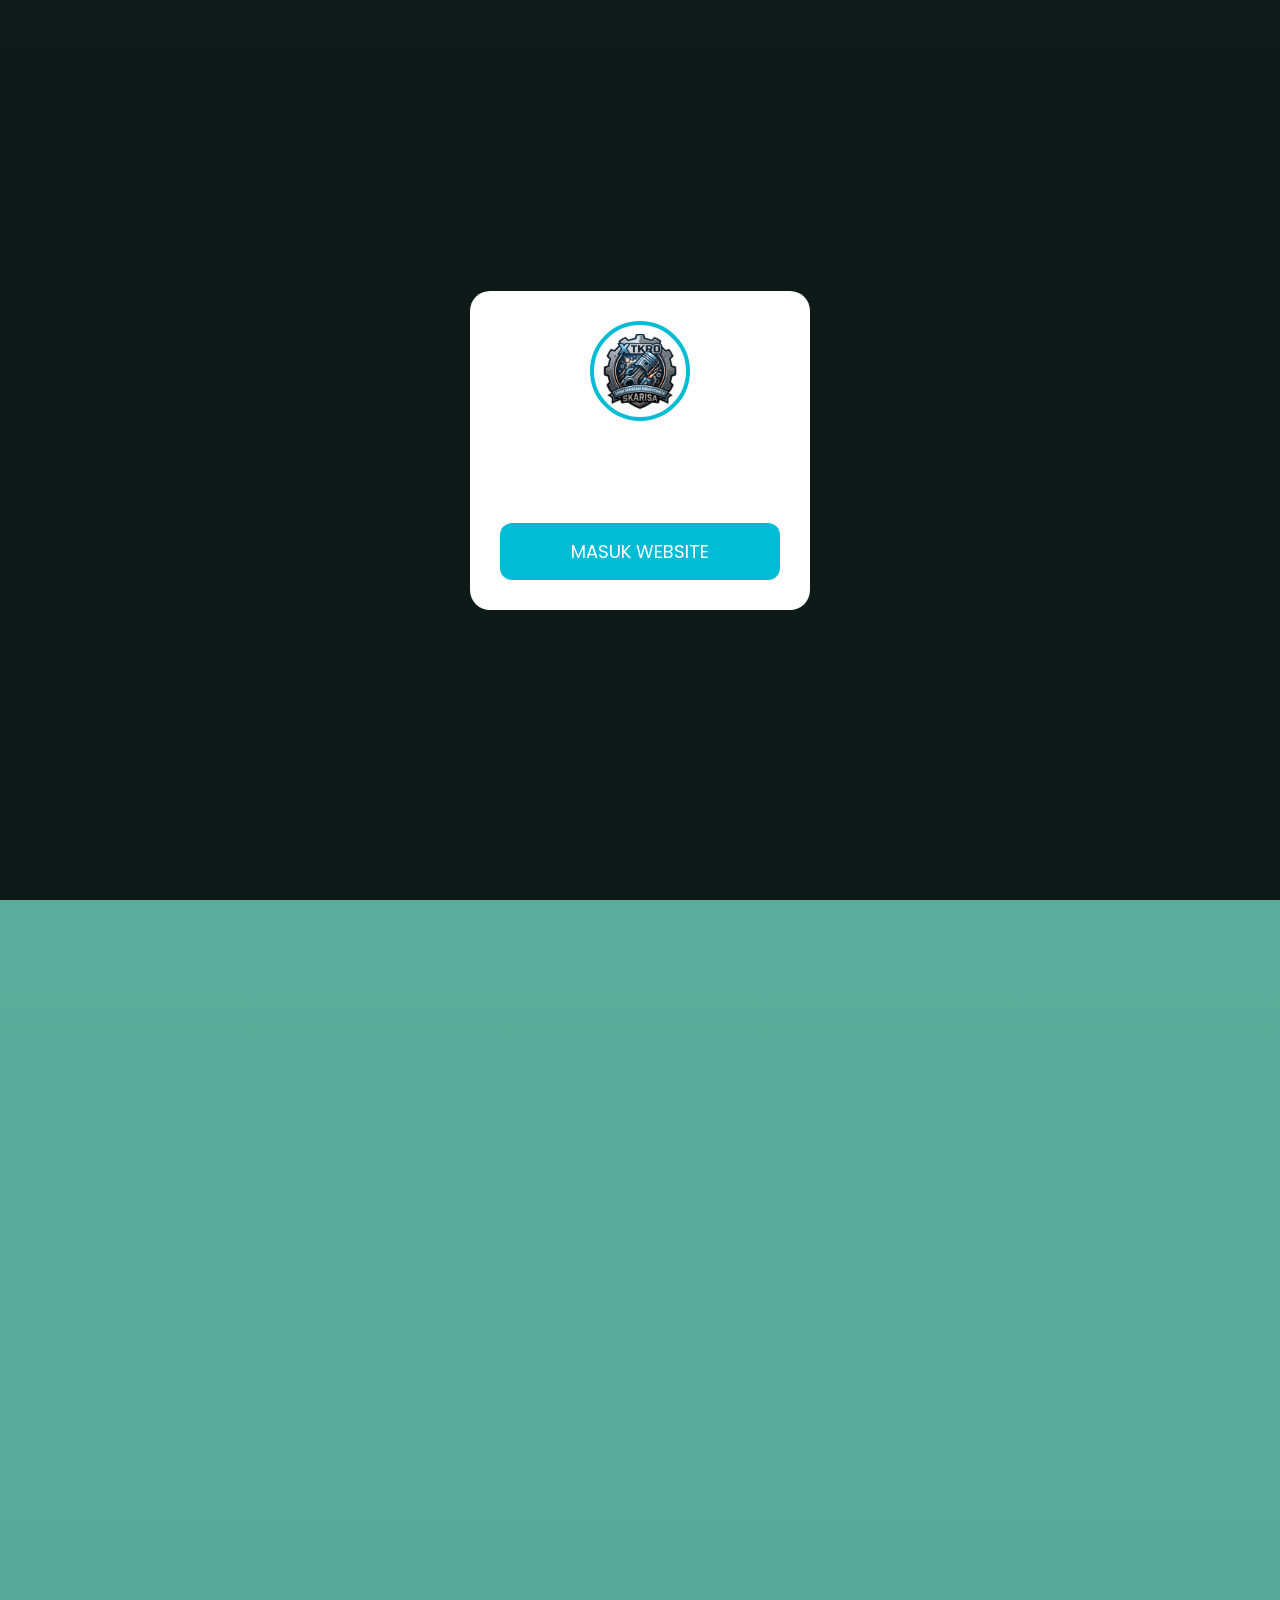
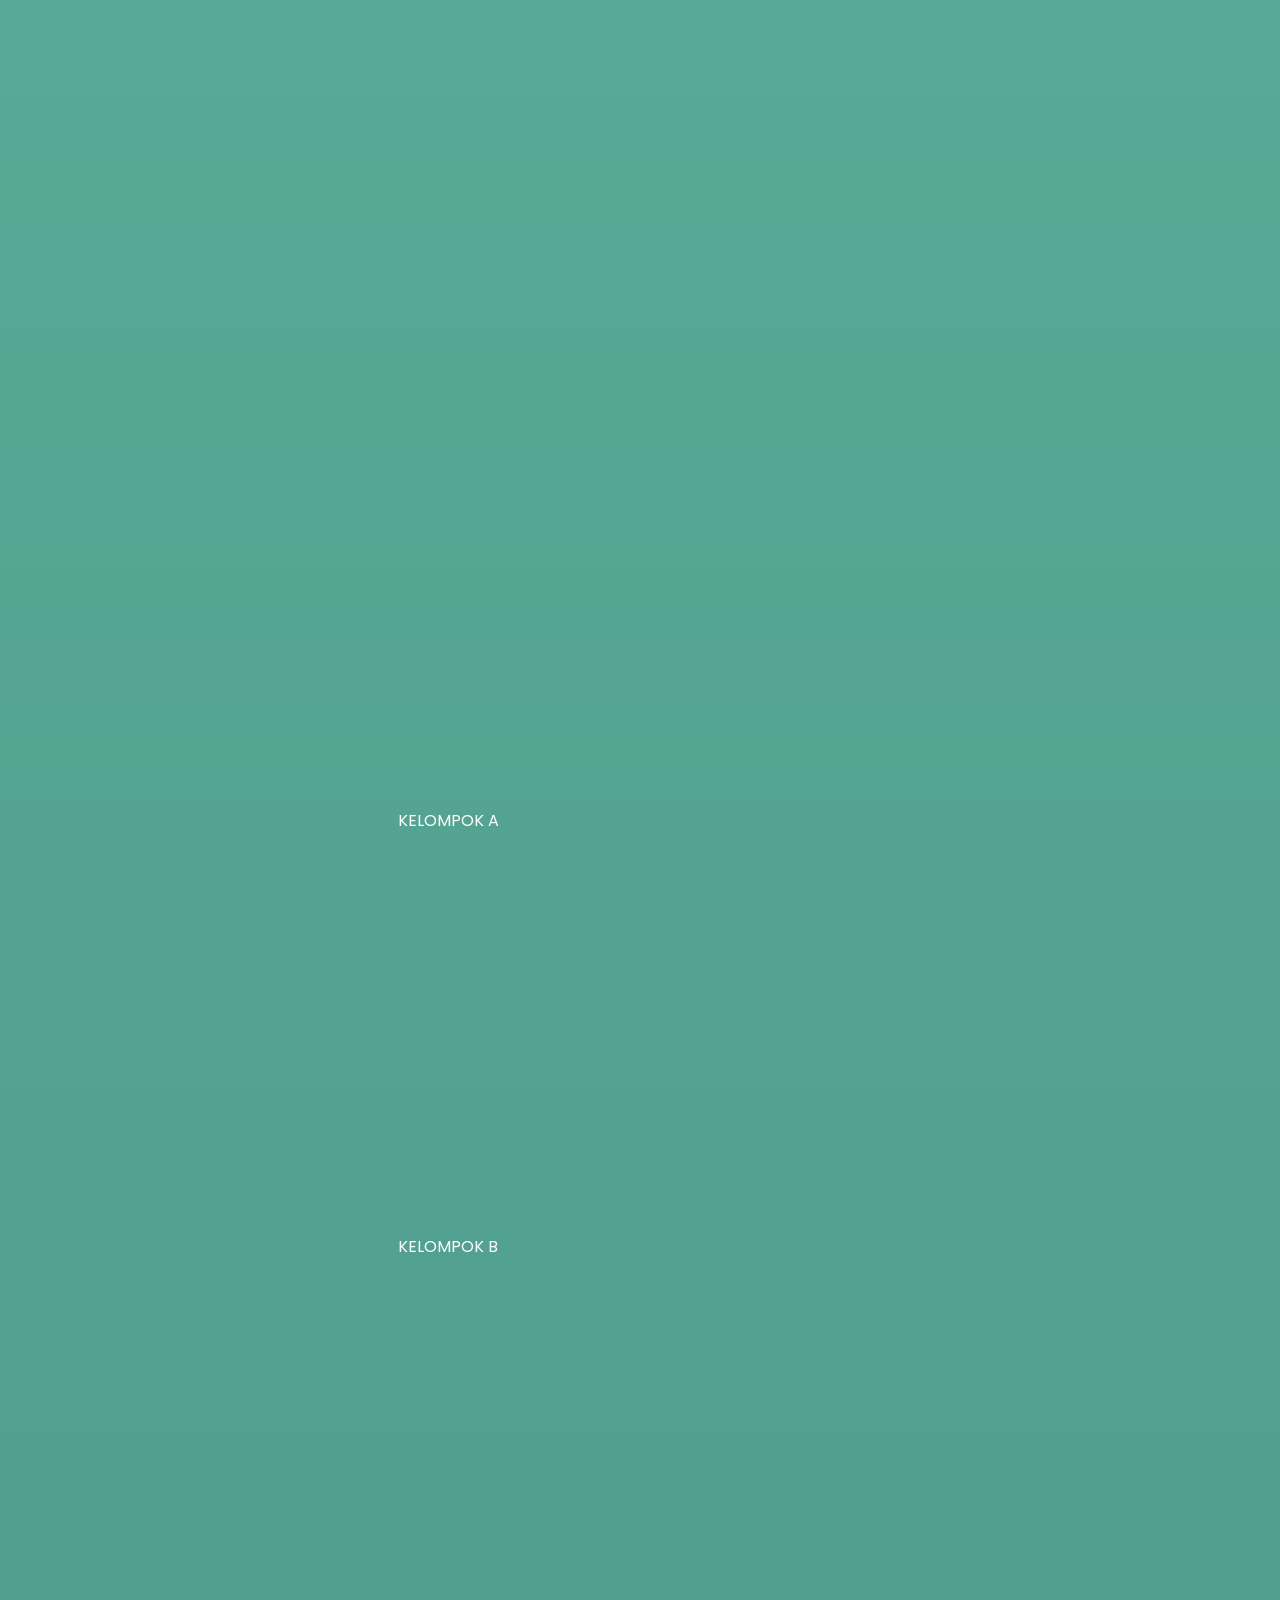
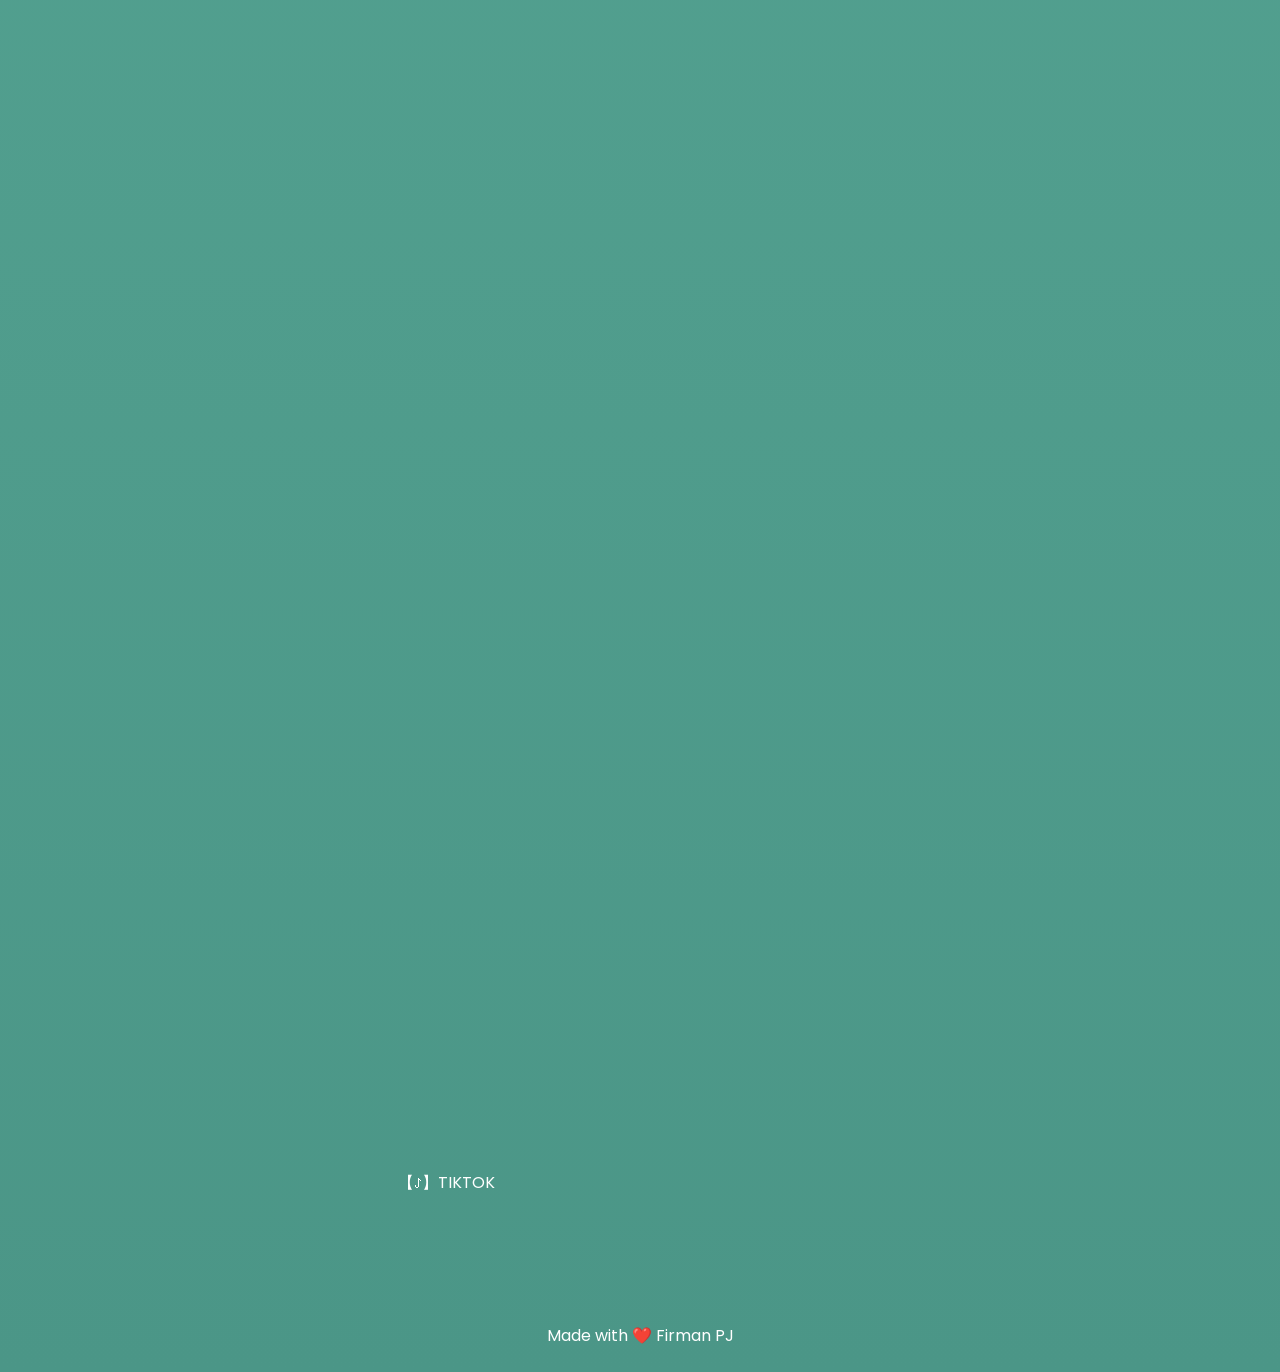
==== index.html @ b76d234a "Update index.html" ====
<!DOCTYPE html>
<html lang="id">
<head>
<meta charset="UTF-8">
<meta name="viewport" content="width=device-width, initial-scale=1.0">
<title>X TKRO SKARISA</title>

<link rel="stylesheet" href="style.css">
<link rel="preconnect" href="https://fonts.googleapis.com">
<link href="https://fonts.googleapis.com/css2?family=Poppins:wght@300;400;500;600;700&display=swap" rel="stylesheet">

</head>

<body style="overflow:hidden;">

    <!-- POPUP -->
    <div id="welcomePopup">
        <div class="popupBox">

            <img src="profile.png" class="popupLogo">

            <h2>X TKRO SKARISA</h2>

            <p>SMK PGRI 1 TRANSPRAM II</p>

            <button onclick="startWebsite()">
                MASUK WEBSITE
            </button>

        </div>
    </div>

    <!-- LOADER -->
    <div id="loader" style="display:none;">

        <div class="loader-content">

            <img src="profile.png" class="loader-logo">

            <h1>X TKRO SKARISA</h1>

            <p>Memuat Website...</p>

            <div class="progress-box">
                <div class="progress-bar" id="progressBar"></div>
            </div>

            <span id="percent">0%</span>

        </div>

    </div>

    <!-- WEBSITE -->
   <header class="hero reveal">

    <div class="banner reveal">
        <img src="banner.png">
    </div>

    <img src="profile.png" class="avatar" alt="Profile">

    <h2>X TKRO SKARISA</h2>

    <div class="social">

        <a href="https://www.tiktok.com/@xtkro_asixx">
            <img src="https://cdn.simpleicons.org/tiktok/ffffff" width="26">
        </a>

        <a href="#">
            <img src="https://cdn.simpleicons.org/instagram/E4405F" width="26">
        </a>

    </div>

</header>
<main>

<div class="card green reveal">

<b>X TKRO</b>

<p>
🏁 X TKRO • SMKS PGRI 1 TRANSPRAM II<br>

👑 Wali Kelas: Ibu Dwi Nayu Agustin,SE<br>

🛠️ Engine ON, solidaritas FULL!<br>

🔥 SKARISA Pride!
</p>

</div>

<button class="menuButton reveal">
STRUKTUR KELAS
</button>

<div class="imageCard reveal">

<img src="struktur.png">

</div>

<button class="menuButton reveal">
JADWAL PIKET
</button>

<div class="imageCard reveal">

<img src="jadwal.png">

</div>

<button class="menuButton reveal">
JADWAL PELAJARAN BLOK A
</button>
<div class="imageCard reveal">
  
  <img src="jadwalpelajaranA.png">
  </div>
  
<button class="menuButton reveal">
  JADWAL PELAJARAN BLOK B
</button>
KELOMPOK A
<div class="imageCard reveal">
  <img src="kelompokA.jpg">
  </div>
  KELOMPOK B
  <div class="imageCard reveal">
  <img src="kelompokB.jpg">
</div>

<button class="menuButton reveal">
  DAFTAR SISWA
</button>
<div class="imageCard reveal">
<img src="daftarsiswa.png">
  </div>

<a href="https://www.tiktok.com/@xtkro_asixx" class="linkButton reveal"> 

<section class="card reveal">

    <h2>📥 Download Dokumen</h2>

    <a href="JadwalA.pdf" download class="downloadBtn">
        📄 Download Jadwal Pelajaran BLOK A
    </a>
    <a href="JadwalkelompokA.pdf" download class="downloadBtn">
        📄 Download Jadwal Pelajaran BLOK B ( KELOMPOK A)
        
        <a href="Jadwalkelompokb.pdf" download class="downloadBtn">
        📄 Download Jadwal Pelajaran BLOK B (KELOMPOK B)

    <a href="Struktur.pdf" download class="downloadBtn">
        📋 Download Struktur Kelas
    </a>

    <a href="daftarsiswa.jpg" download class="downloadBtn">
        📘 Download DAFTAR SISWA
    <a href="Jadwal.jpg" target="_blank" class="downloadBtn">
    📄 Lihat Jadwal
</a>

</section>
  
【ꚠ】TIKTOK
</a>

<a href="https://instagram.com" class="linkButton reveal">

📷 Instagram

</a>

</main>

<footer>

    Made with ❤️ Firman PJ

</footer>

<!-- Audio Welcome -->
<audio id="welcomeAudio">
    <source src="welcome.mp3" type="audio/mpeg">
</audio>

<script src="script.js"></script>

</body>
</html>
---- style.css ----
*{margin:0;padding:0;box-sizing:border-box;font-family:Poppins,sans-serif}
body{background:linear-gradient(180deg,#5fb39f,#4b9687);color:#fff}
.hero,.banner,main{max-width:520px;margin:auto}.banner{position:relative;height:260px;overflow:hidden;border-radius:0 0 36px 36px;box-shadow:0 12px 30px rgba(0,0,0,.3)}.banner img{width:100%;height:100%;object-fit:cover}.banner:after{content:"";position:absolute;inset:0;background:linear-gradient(to top,rgba(0,0,0,.45),transparent)}.profile{text-align:center;margin-top:-60px;position:relative;z-index:2}.avatar{width:120px;height:120px;border-radius:50%;border:5px solid #fff;box-shadow:0 10px 25px rgba(0,0,0,.3)}.bio{opacity:.9;margin:8px 0 14px}.social{display:flex;justify-content:center;gap:18px;margin-bottom:18px}.social img{width:28px}main{padding:18px}.card{background:rgba(255,255,255,.15);backdrop-filter:blur(12px);border:1px solid rgba(255,255,255,.25);padding:20px;border-radius:22px;box-shadow:0 10px 25px rgba(0,0,0,.2);margin-bottom:20px}.menuButton,.linkButton{display:block;width:100%;padding:16px;border:none;border-radius:14px;margin:14px 0;font-weight:700;font-size:17px;text-decoration:none;text-align:center}.menuButton{background:#ff4d4d;color:#fff}.linkButton{background:#fff;color:#222}.imageCard{overflow:hidden;border-radius:18px;margin-bottom:20px}.imageCard img{width:100%}.gallery{display:grid;grid-template-columns:repeat(3,1fr);gap:10px}.gallery img{width:100%;aspect-ratio:1;object-fit:cover;border-radius:12px}footer{text-align:center;padding:24px}
@media(max-width:600px){.banner{height:220px}.avatar{width:100px;height:100px}}
/* ========================= */
/* Reveal Animation */
/* ========================= */

.reveal{
    opacity:0;
    transform:translateY(40px);
    transition:.6s ease;
}

.reveal.active{
    opacity:1;
    transform:translateY(0);
}

@keyframes popup{

0%{
opacity:0;
transform:scale(.5);
}

60%{
opacity:1;
transform:scale(1.08);
}

100%{
opacity:1;
transform:scale(1);
}
}
/* ================= Splash Screen ================= */

#loader{
    position: fixed;
    top: 0;
    left: 0;
    width: 100%;
    height: 100%;
    background: linear-gradient(135deg, #00bcd4, #00e5ff);
    display: flex;
    justify-content: center;
    align-items: center;
    z-index: 10000;
    overflow: hidden;
}

.loader-content{
    text-align:center;
}

.loader-logo{
    width:130px;
    height:130px;
    border-radius:50%;
    border:5px solid white;
    box-shadow:0 0 30px rgba(255,255,255,.6);
    animation:pulse 1.5s infinite;
}

.loader-content h1{
    color:white;
    margin-top:20px;
}

.loader-content p{
    color:white;
    opacity:.8;
}

.progress-box{

    width:260px;
    height:10px;

    background:rgba(255,255,255,.2);

    border-radius:50px;

    margin-top:20px;

    overflow:hidden;

}

.progress-bar{

    width:0%;

    height:100%;

    background:white;

    border-radius:50px;

}

#percent{

    display:block;

    color:white;

    margin-top:15px;

    font-size:18px;

    font-weight:bold;

}

@keyframes pulse{

0%{

transform:scale(.95);

}

50%{

transform:scale(1.05);

}

100%{

transform:scale(.95);

}

}

@keyframes bgMove{

0%{

background-position:0% 50%;

}

50%{

background-position:100% 50%;

}

100%{

background-position:0% 50%;

}

}
#welcomePopup{
    position:fixed;
    top:0;
    left:0;
    width:100%;
    height:100%;
    background:rgba(0,0,0,.85);
    display:flex;
    justify-content:center;
    align-items:center;
    z-index:10000;
}

.popupBox{
    width:90%;
    max-width:340px;
    background:white;
    border-radius:20px;
    padding:30px;
    text-align:center;
    animation:popup .5s;
}

.popupLogo{
    width:100px;
    height:100px;
    border-radius:50%;
    border:4px solid #00bcd4;
}

.popupBox h2{
    margin-top:15px;
}

.popupBox button{
    margin-top:20px;
    width:100%;
    padding:15px;
    border:none;
    border-radius:12px;
    background:#00bcd4;
    color:white;
    font-size:18px;
    cursor:pointer;
}
.downloadBtn{
    display:block;
    width:100%;
    padding:16px;
    margin-top:15px;
    text-decoration:none;
    color:#fff;
    background:linear-gradient(135deg,#00c853,#009688);
    border-radius:15px;
    font-weight:600;
    text-align:center;
    transition:.3s;
    box-shadow:0 8px 20px rgba(0,0,0,.2);
}

.downloadBtn:hover{
    transform:translateY(-3px);
    box-shadow:0 12px 25px rgba(0,0,0,.3);
}

@keyframes popup{
    from{
        transform:scale(.6);
        opacity:0;
    }
    to{
        transform:scale(1);
        opacity:1;
    }
}
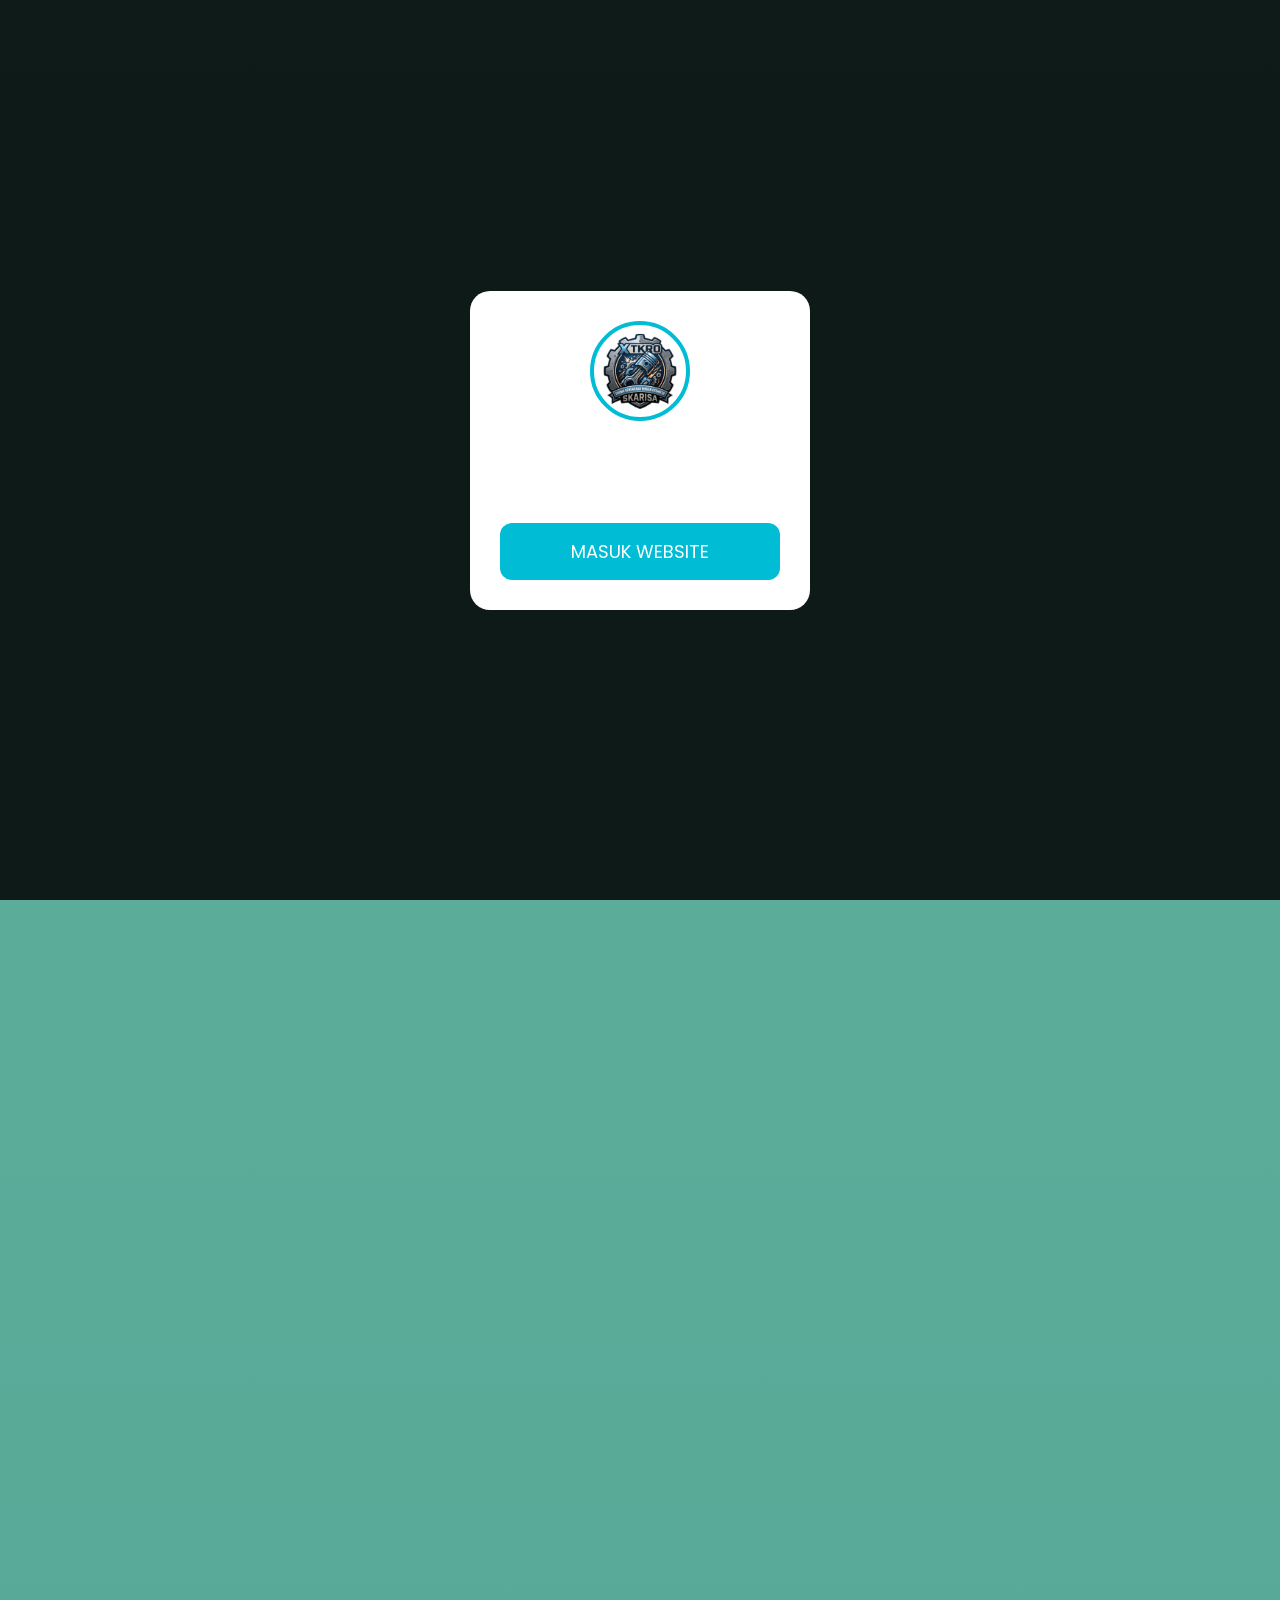
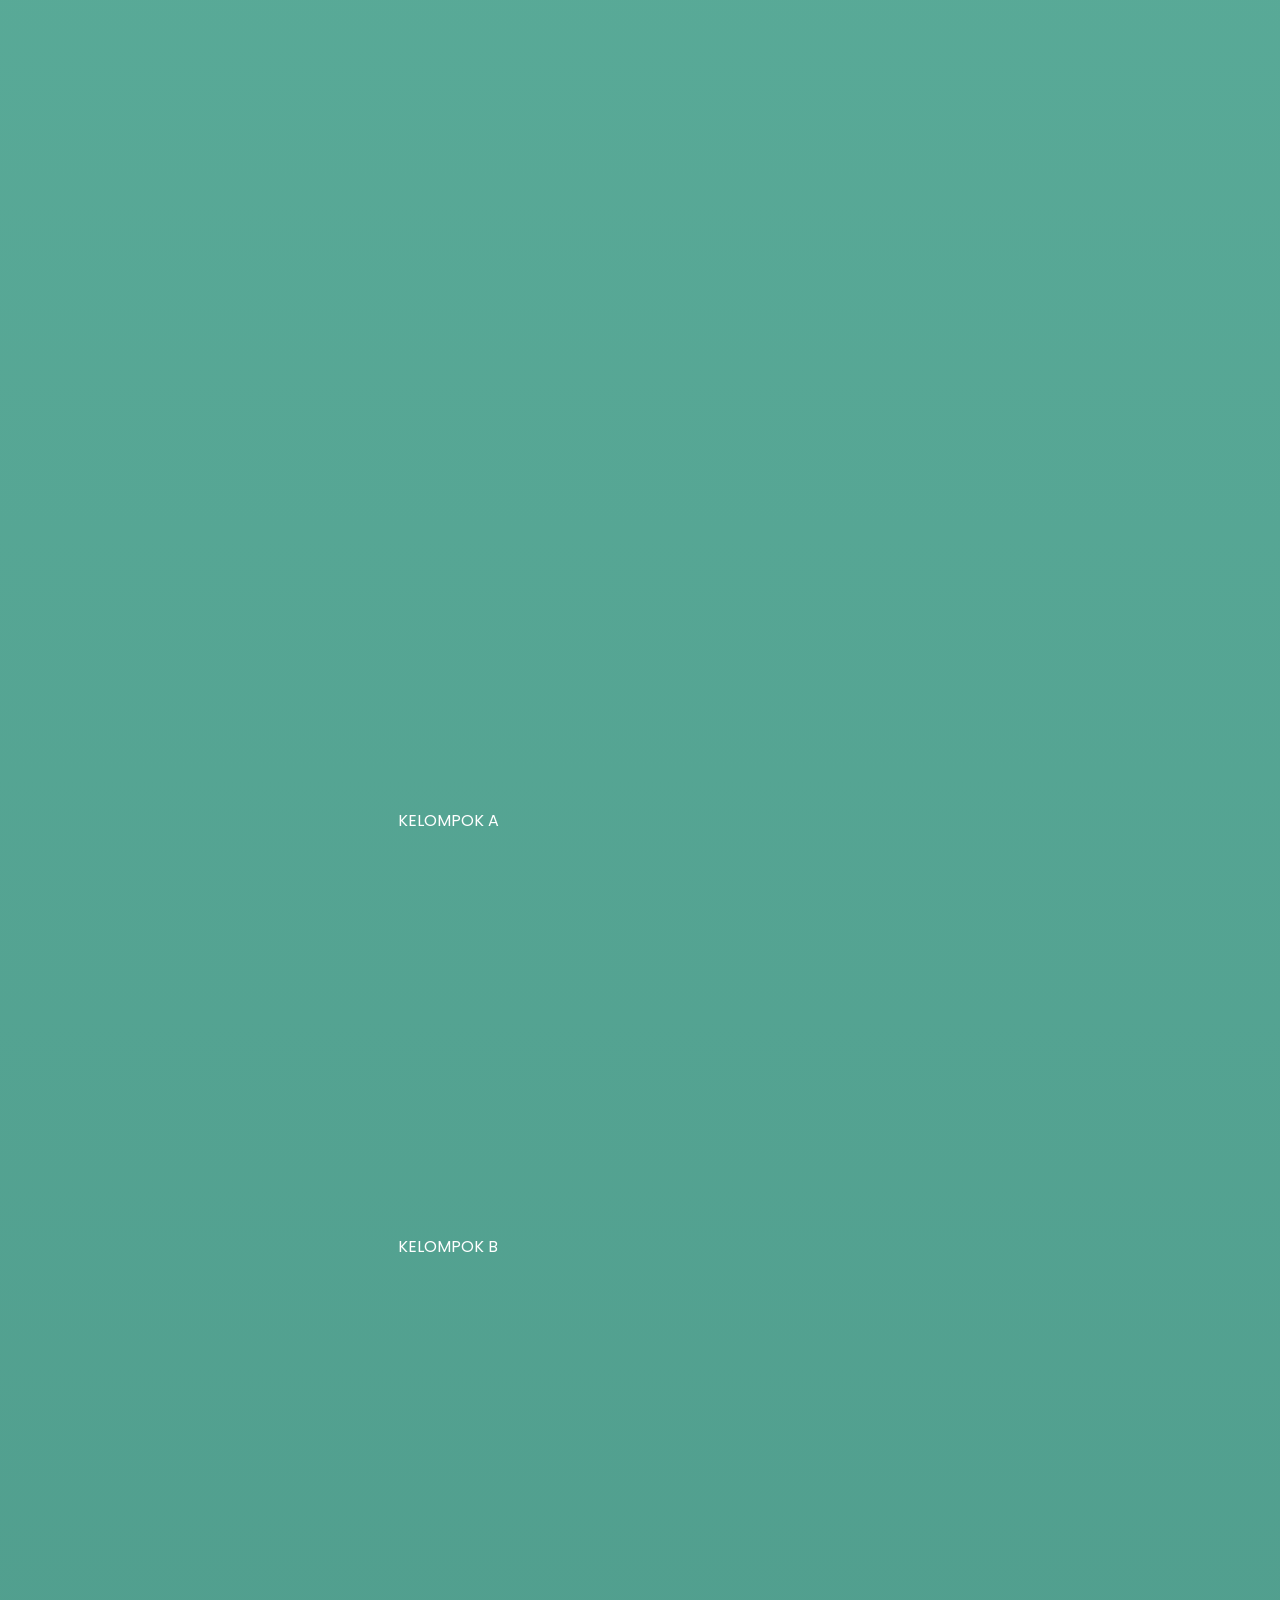
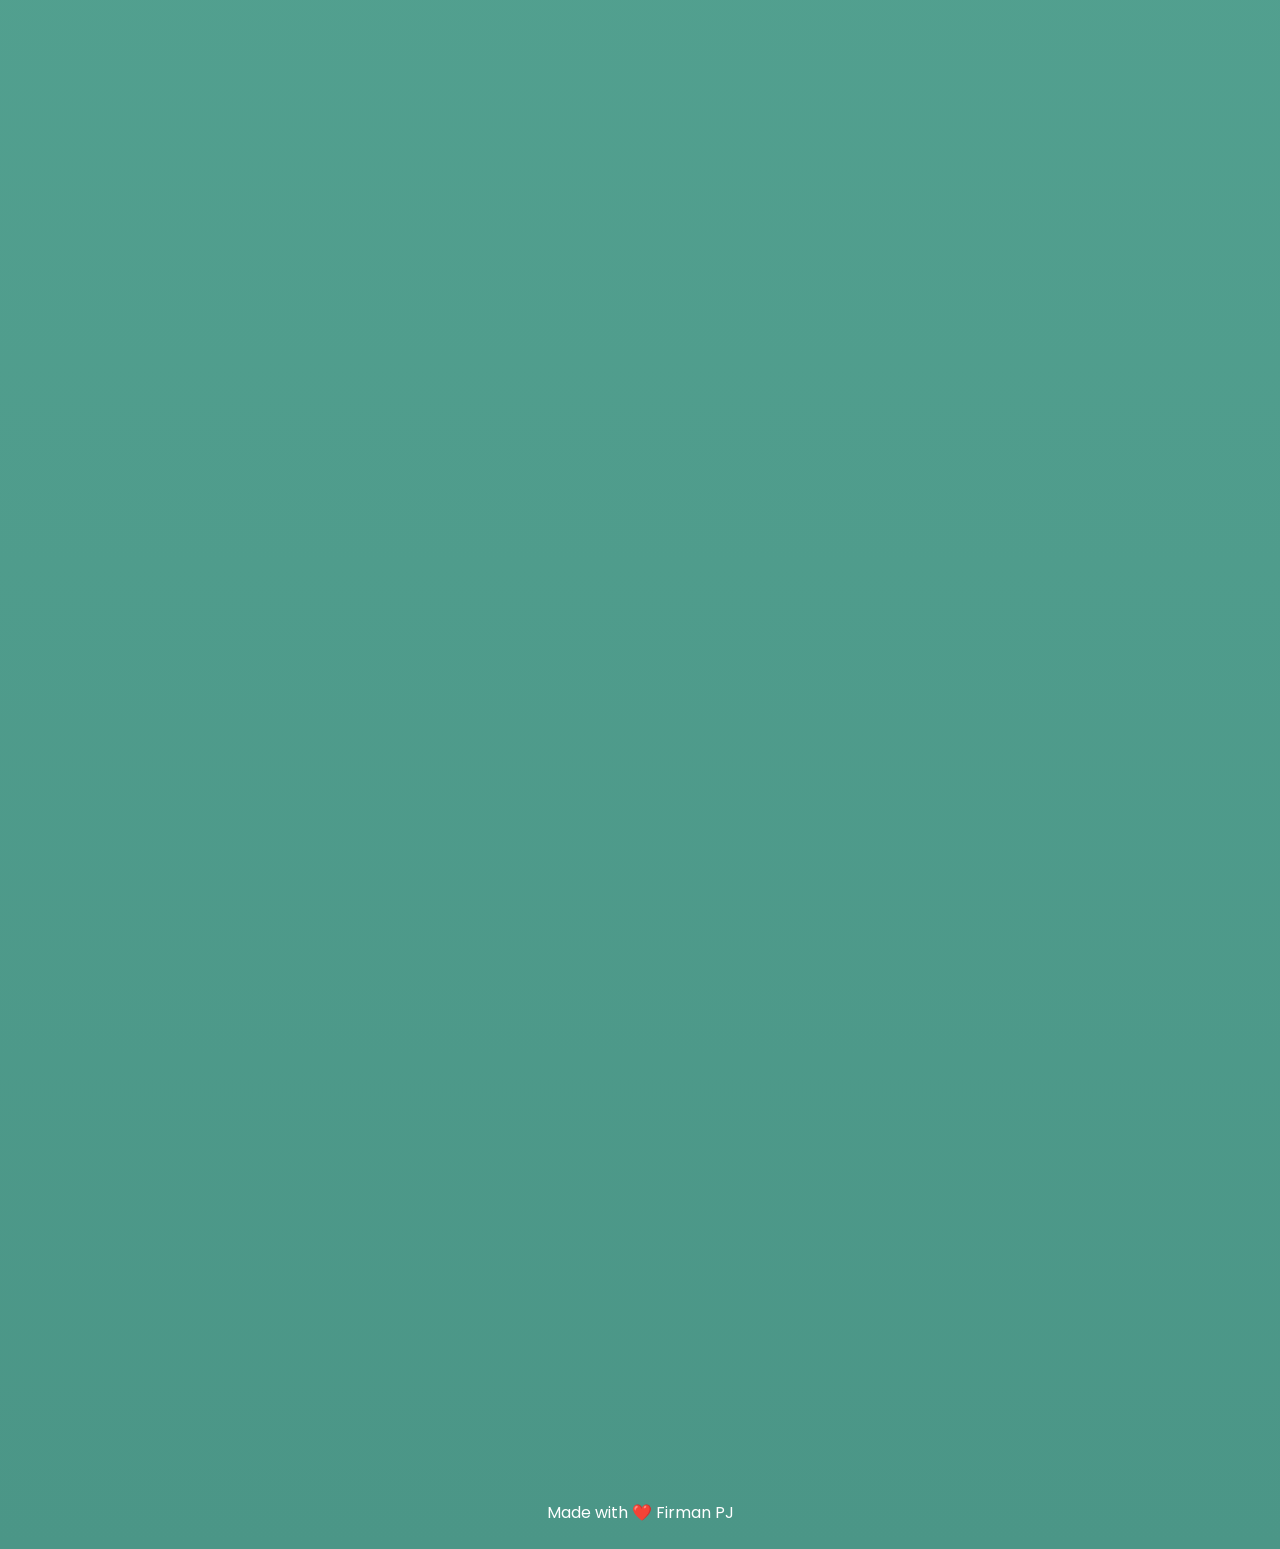
==== commit fafa9cdd: "Rename index (5).html to index.html" ====
--- a/index.html
+++ b/index.html
@@ -55,7 +55,7 @@
    <header class="hero reveal">
 
     <div class="banner reveal">
-        <img src="banner.png">
+        <img src="banner.jpg">
     </div>
 
     <img src="profile.png" class="avatar" alt="Profile">
@@ -144,35 +144,65 @@
 
 <section class="card reveal">
 
-    <h2>📥 Download Dokumen</h2>
-
-    <a href="JadwalA.pdf" download class="downloadBtn">
-        📄 Download Jadwal Pelajaran BLOK A
-    </a>
-    <a href="JadwalkelompokA.pdf" download class="downloadBtn">
-        📄 Download Jadwal Pelajaran BLOK B ( KELOMPOK A)
-        
-        <a href="Jadwalkelompokb.pdf" download class="downloadBtn">
-        📄 Download Jadwal Pelajaran BLOK B (KELOMPOK B)
-
-    <a href="Struktur.pdf" download class="downloadBtn">
-        📋 Download Struktur Kelas
-    </a>
-
-    <a href="daftarsiswa.jpg" download class="downloadBtn">
-        📘 Download DAFTAR SISWA
-    <a href="Jadwal.jpg" target="_blank" class="downloadBtn">
-    📄 Lihat Jadwal
-</a>
-
+   <h2>📥 Download Dokumen</h2>
+
+<a href="https://drive.google.com/file/d/11yyNQXL9MDapmylqhQbIfh7gyx2LYONT/view?usp=drivesdk"
+   class="downloadBtn">
+    📄 Download Jadwal Pelajaran BLOK A
+</a>
+
+<a href="https://drive.google.com/file/d/1rfacKKaFcGjnZYwi3ktKp_dLljoX35Vr/view?usp=drivesdk"
+   target="_blank"
+   class="downloadBtn">
+    📄 Download Jadwal Pelajaran BLOK B (KELOMPOK A)
+</a>
+
+<a href="https://drive.google.com/file/d/18E0blxiW4OwROcORkJNYvSdaxruqheQQ/view?usp=drivesdk"
+   target="_blank"
+   class="downloadBtn">
+    📄 Download Jadwal Pelajaran BLOK B (KELOMPOK B)
+</a>
+
+<a href="https://drive.google.com/file/d/1kT26zjBC8qPKeiFMUjQqdLnd2J8-4b1c/view?usp=drivesdk"
+   target="_blank"
+   class="downloadBtn">
+    📋 Download Struktur Kelas
+</a>
+
+<a href="https://drive.google.com/file/d/1lSkVbvG9eRkPe2DGJxiVEG-W0SXsB0li/view?usp=drivesdk"
+   target="_blank"
+   class="downloadBtn">
+    📘 Download DAFTAR SISWA
+</a>
+
+<a href="https://drive.google.com/file/d/124sIHF4yJfotL_z7LkGp0hERFZ_6_zn7/view?usp=drivesdk"
+target="_blank"
+class="downloadBtn">
+    🧹 Download Jadwal Piket
+</a>
+<a href="https://drive.google.com/file/d/1Y0h98vyxnqm6URcPi5gkA6HUc8B-_6g_/view?usp=drivesdk"
+target="_blank"
+class="downloadBtn">
+    🖼️ Download Logo Kelas
+</a>
+<a href="https://drive.google.com/drive/folders/1Y-b54ExPJM71GPwhdAdpOWLLNdlccyLP"
+target="_blank"
+class="downloadBtn">
+    📸 DOKUMENTASI MPLS 2026
+</a>
+<a href="https://drive.google.com/drive/folders/1E7Bd3U1hhu8CcUVZ9E7aoIBFXXcUASeW"
+target="_blank"
+class="downloadBtn">
+    📸 DOKUMENTASI KARNAVAL 2026
+</a>
 </section>
-  
+
+
+
+
+        <a href="https://www.tiktok.com/@xtkro_asixx" class="linkButton reveal">
 【ꚠ】TIKTOK
-</a>
-
-<a href="https://instagram.com" class="linkButton reveal">
-
-📷 Instagram
+
 
 </a>
 
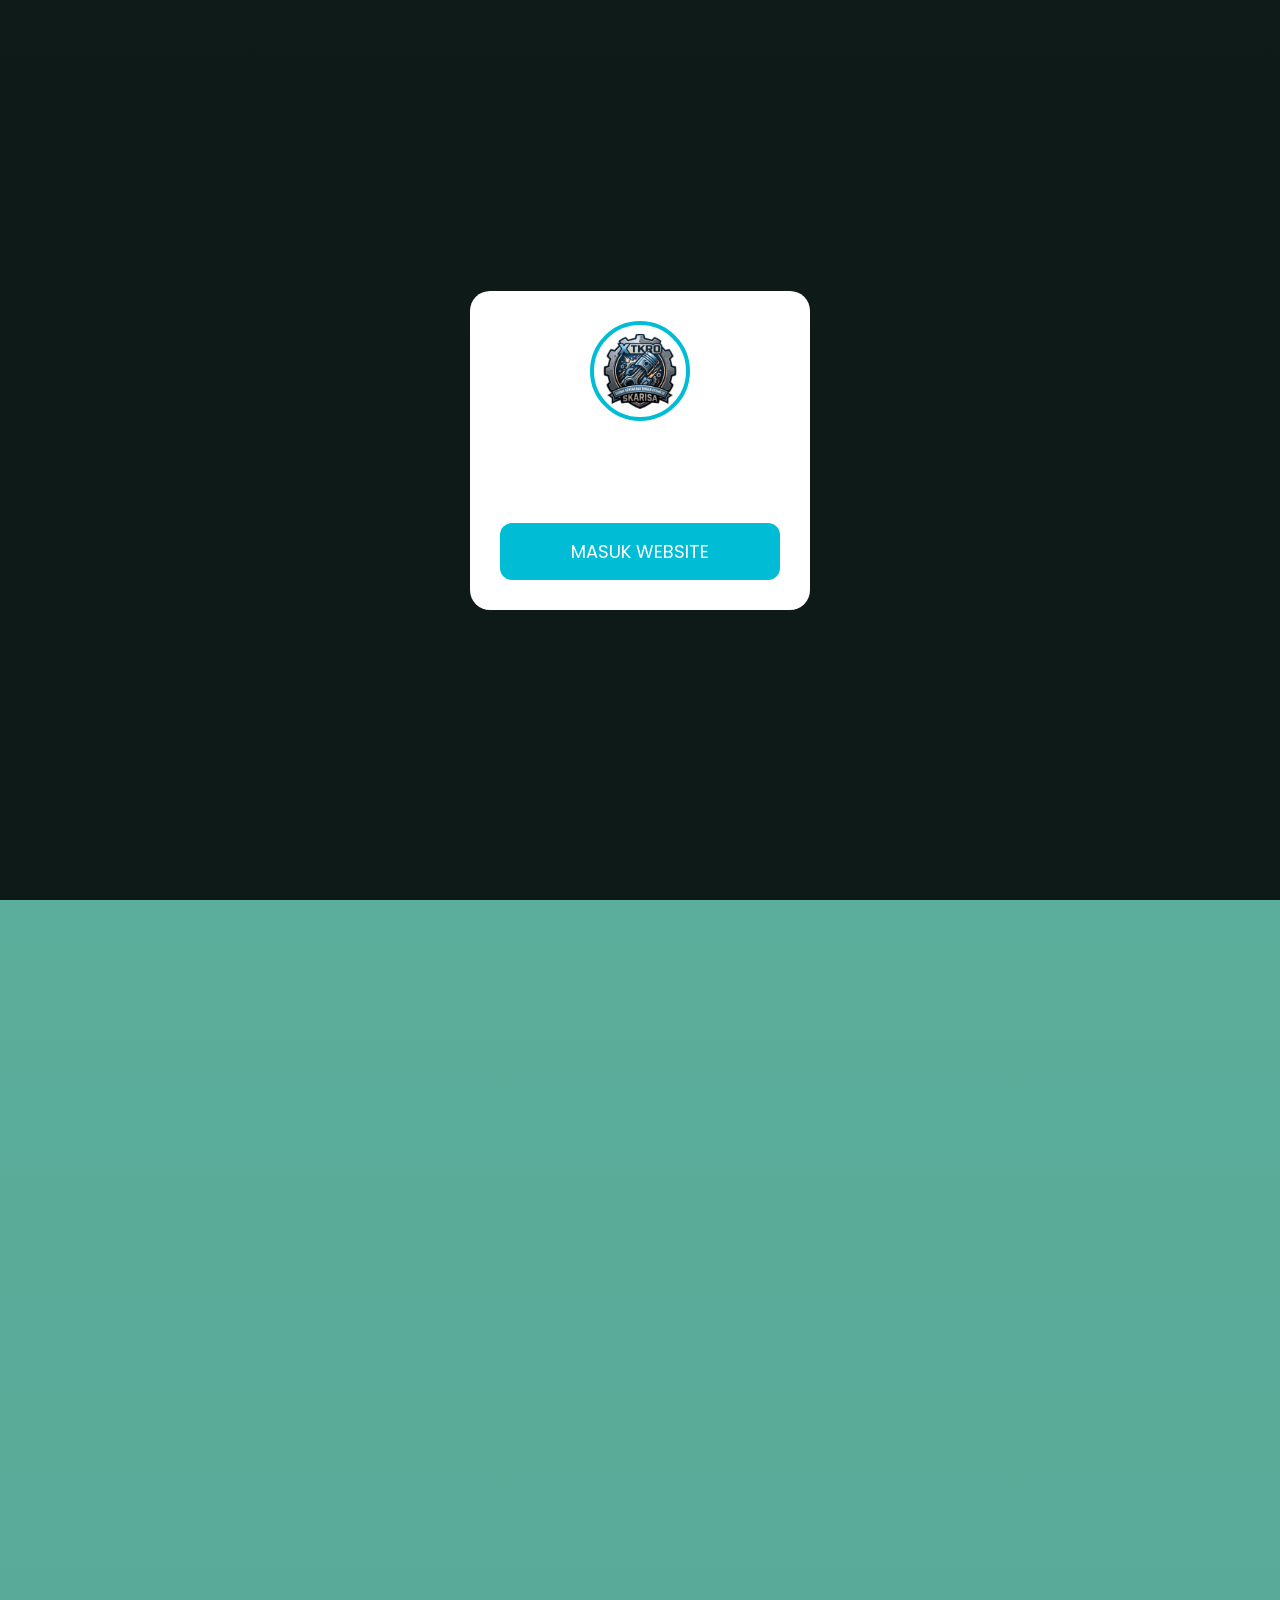
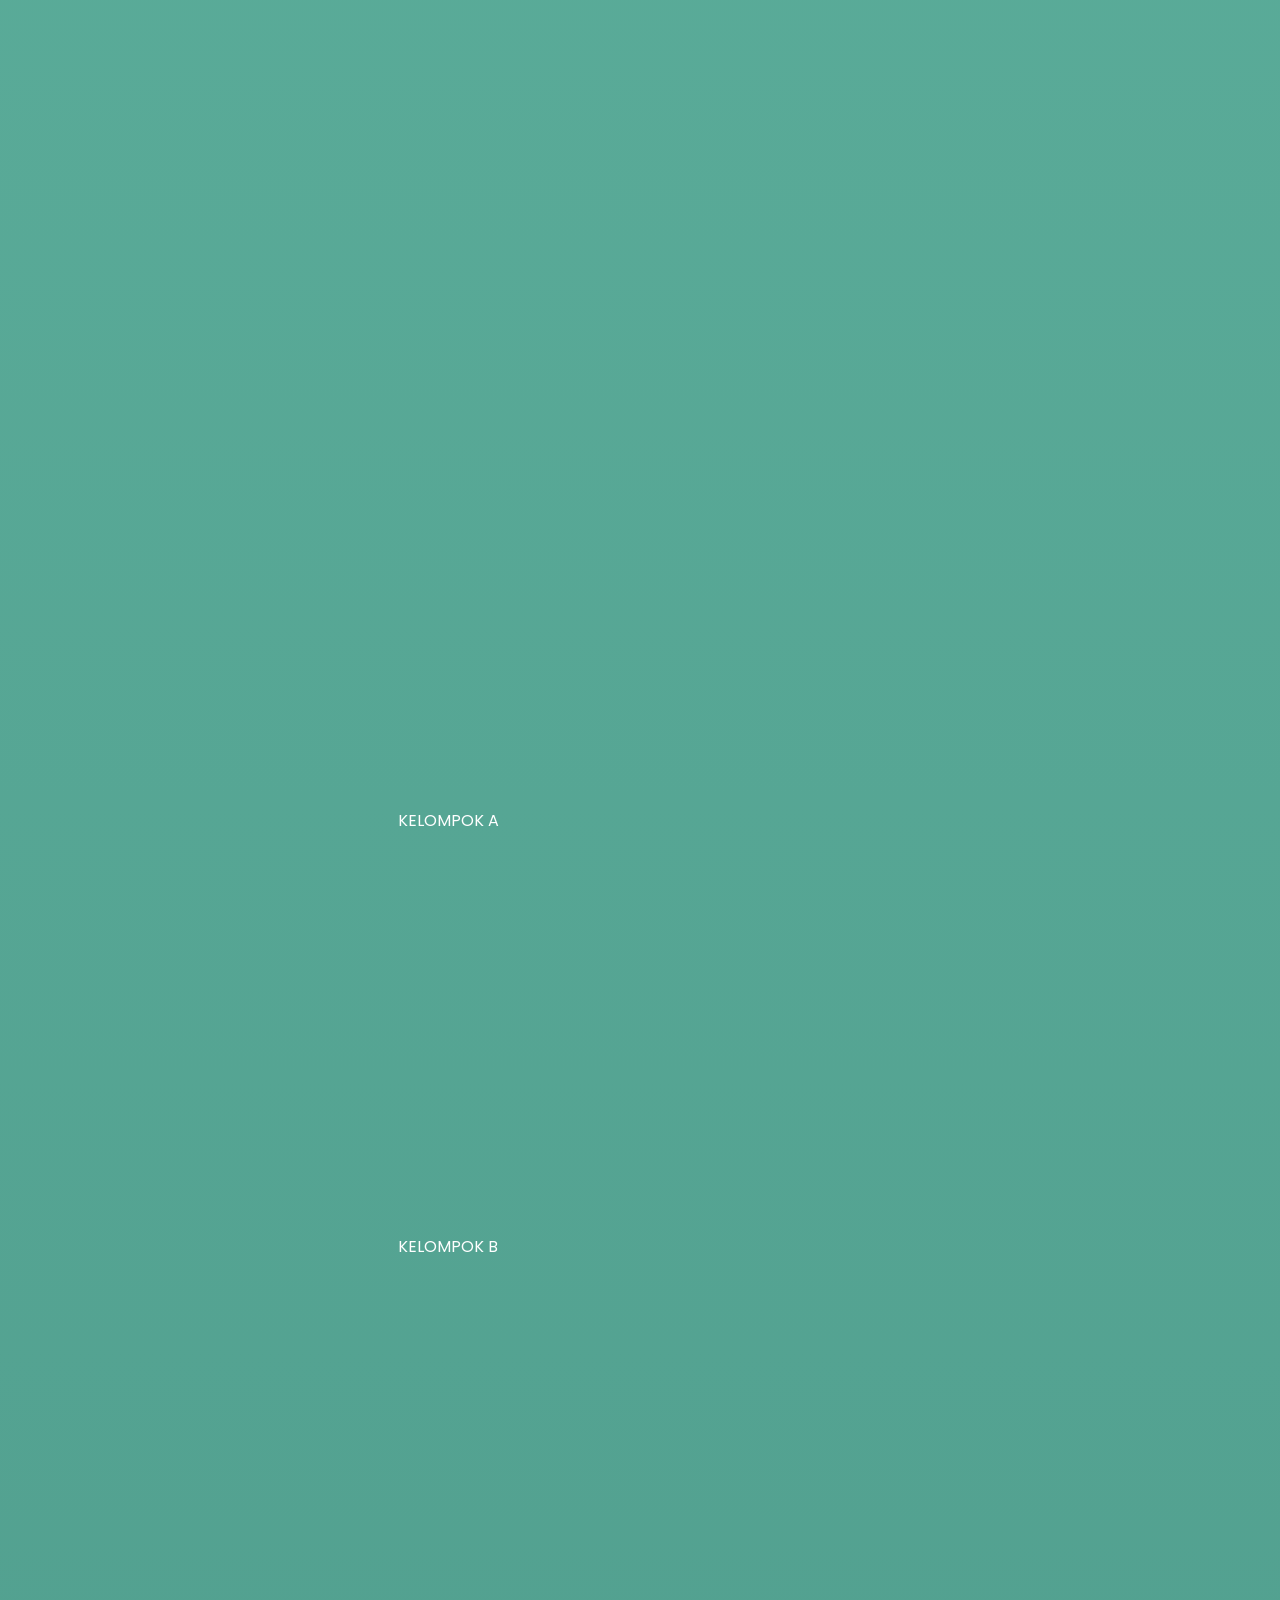
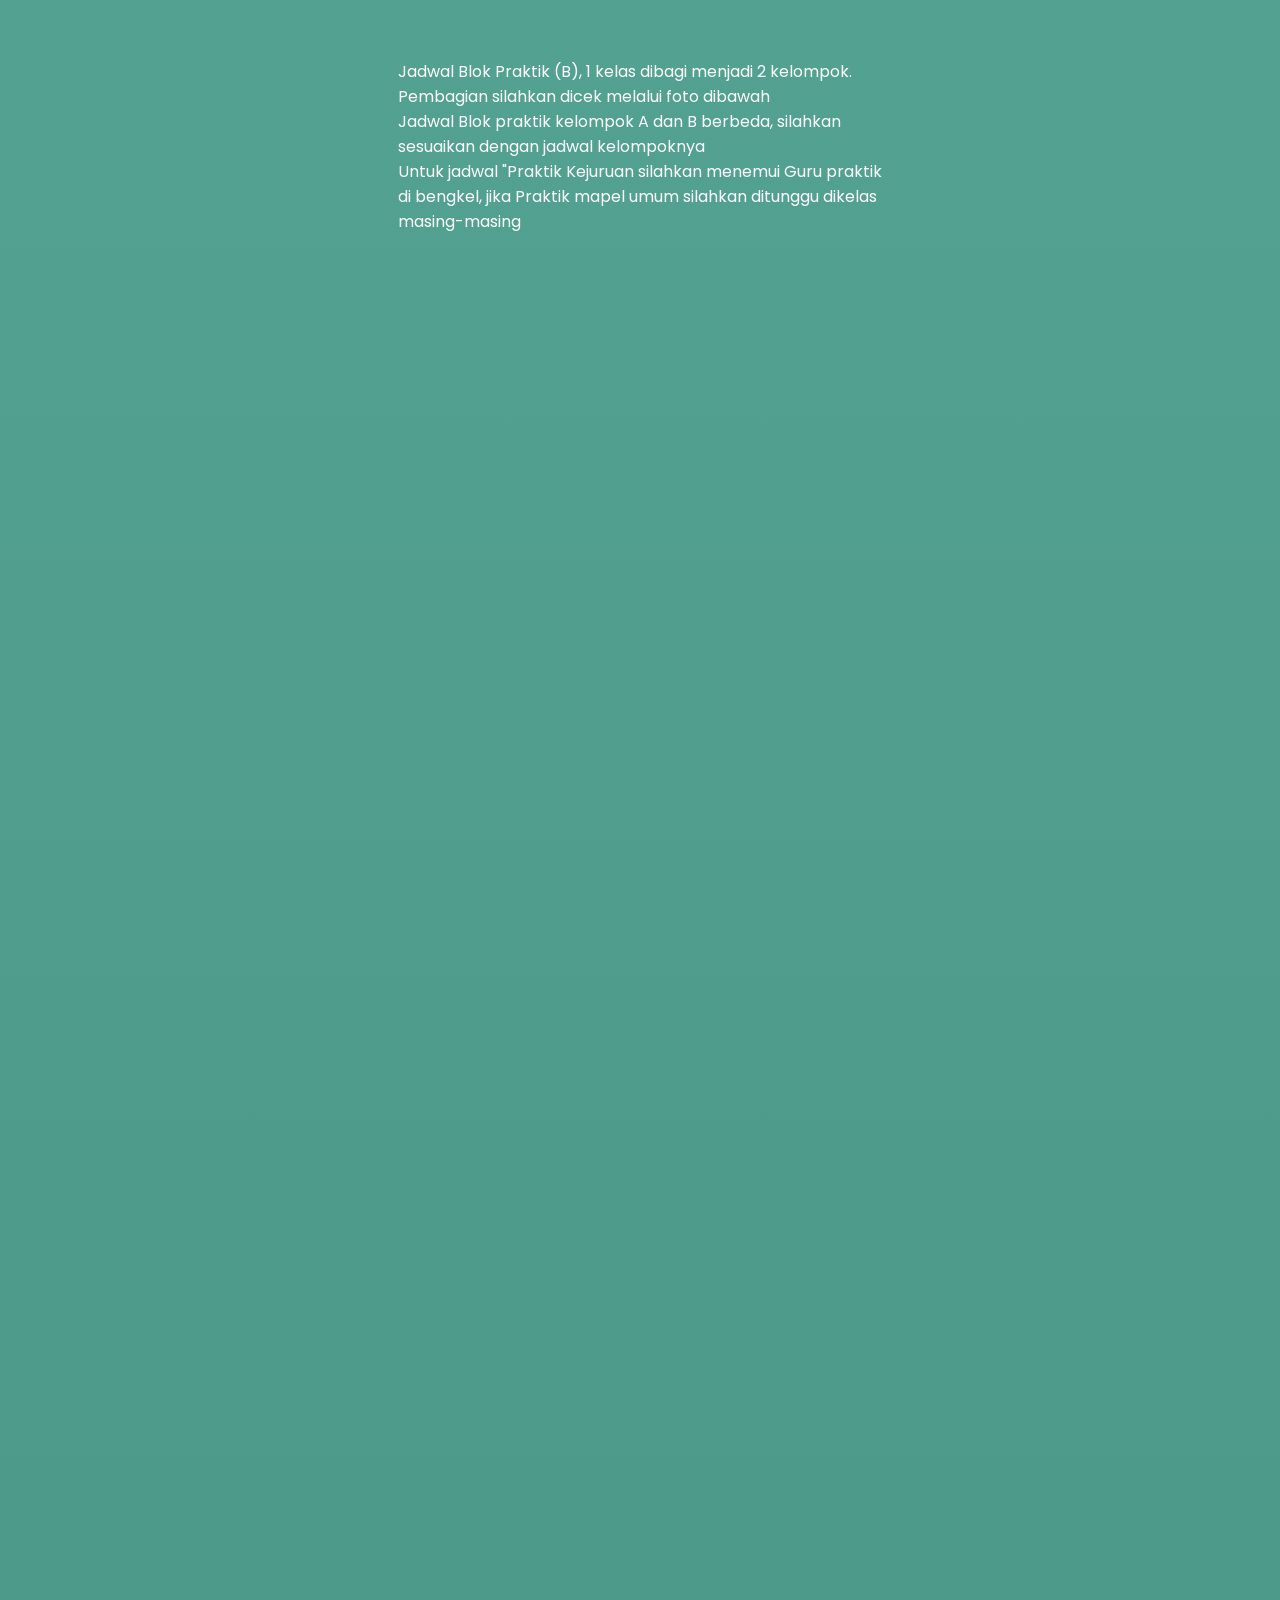
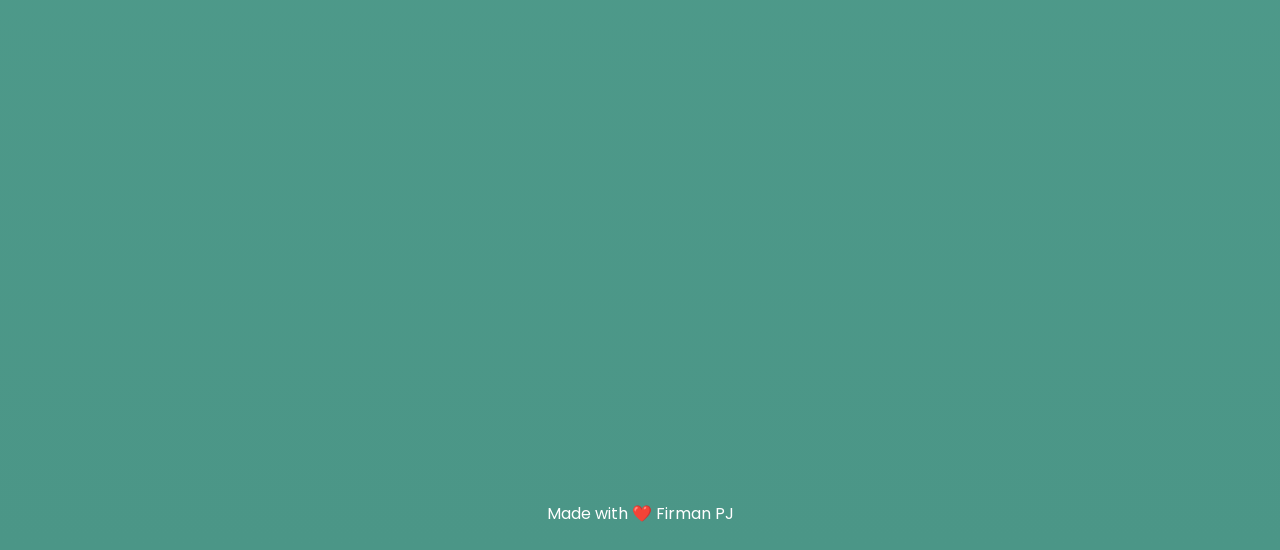
==== commit f49faf35: "Update index.html" ====
--- a/index.html
+++ b/index.html
@@ -132,7 +132,9 @@
   <div class="imageCard reveal">
   <img src="kelompokB.jpg">
 </div>
-
+<p>Jadwal Blok Praktik (B), 1 kelas dibagi menjadi 2 kelompok. Pembagian silahkan dicek melalui foto dibawah<br>
+Jadwal Blok praktik kelompok A dan B berbeda, silahkan sesuaikan dengan jadwal kelompoknya<br>
+Untuk jadwal "Praktik Kejuruan silahkan menemui Guru praktik di bengkel, jika Praktik mapel umum silahkan ditunggu dikelas masing-masing</p>
 <button class="menuButton reveal">
   DAFTAR SISWA
 </button>
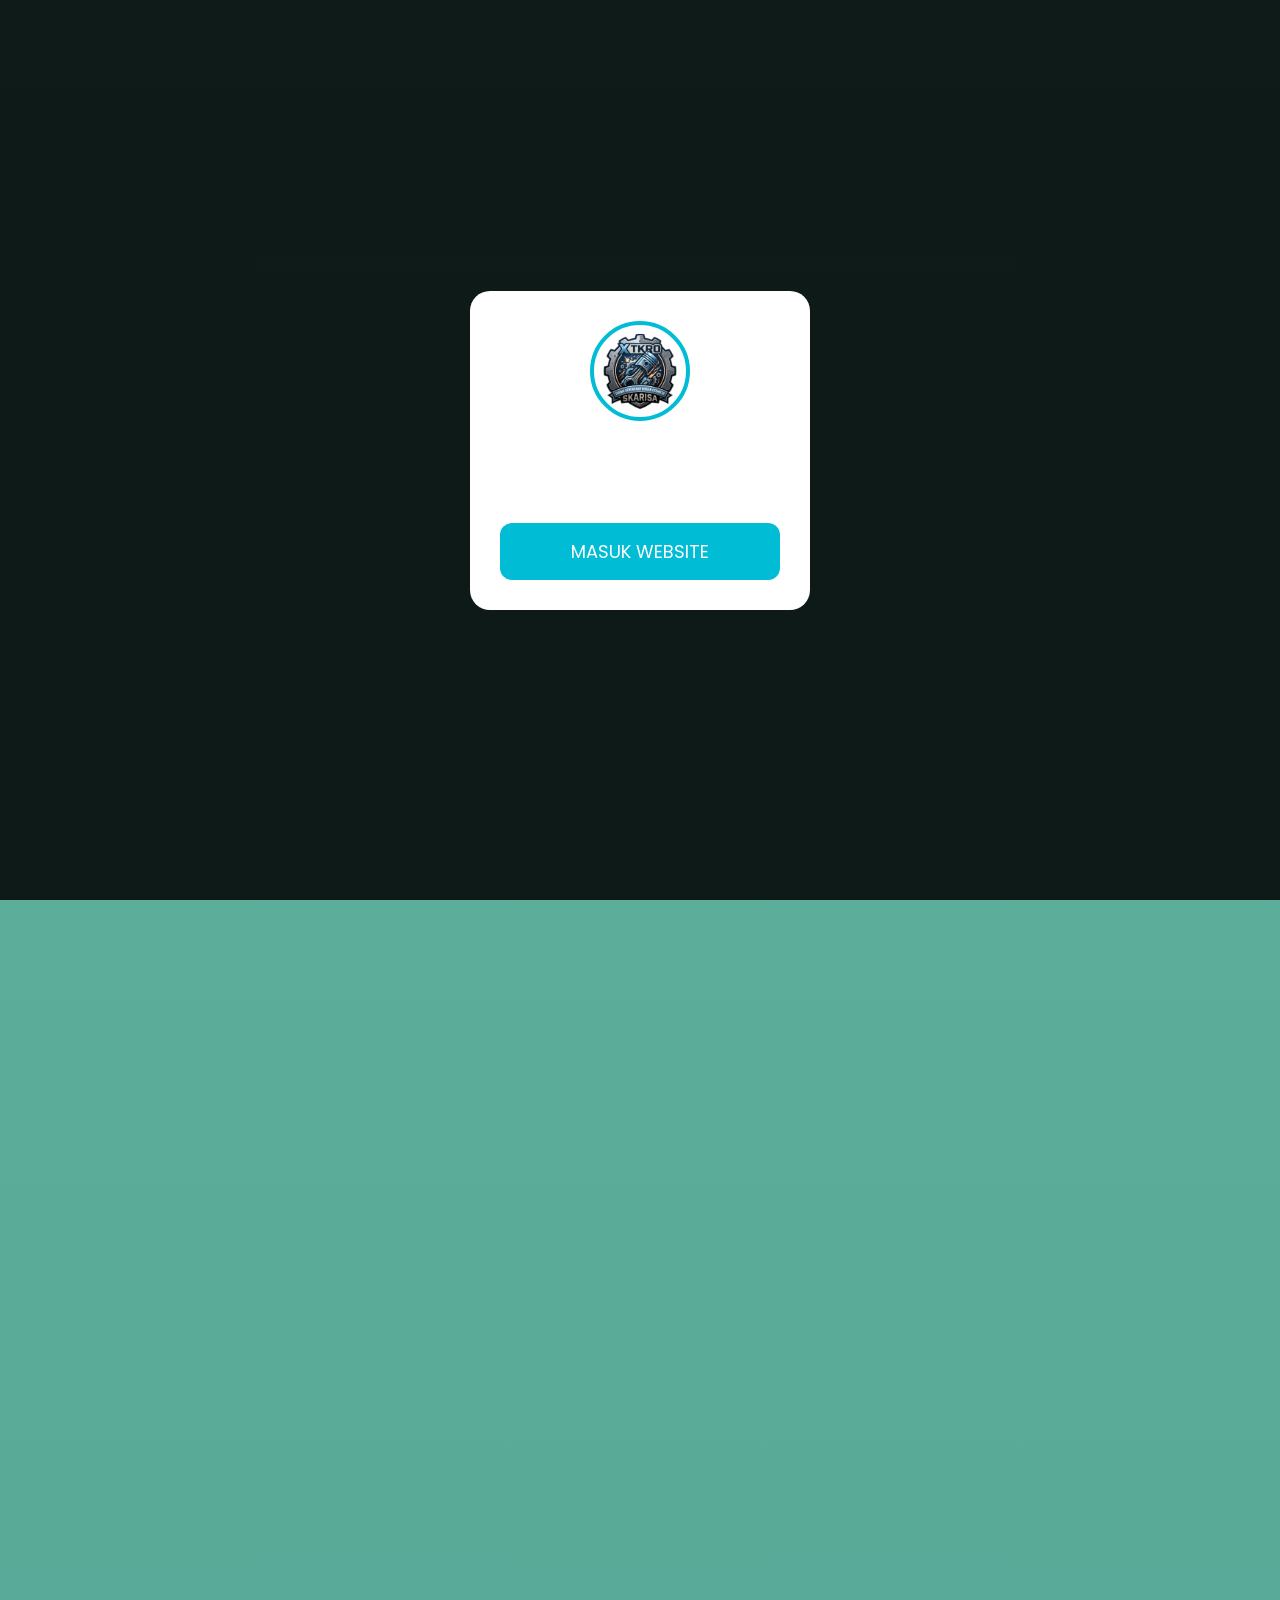
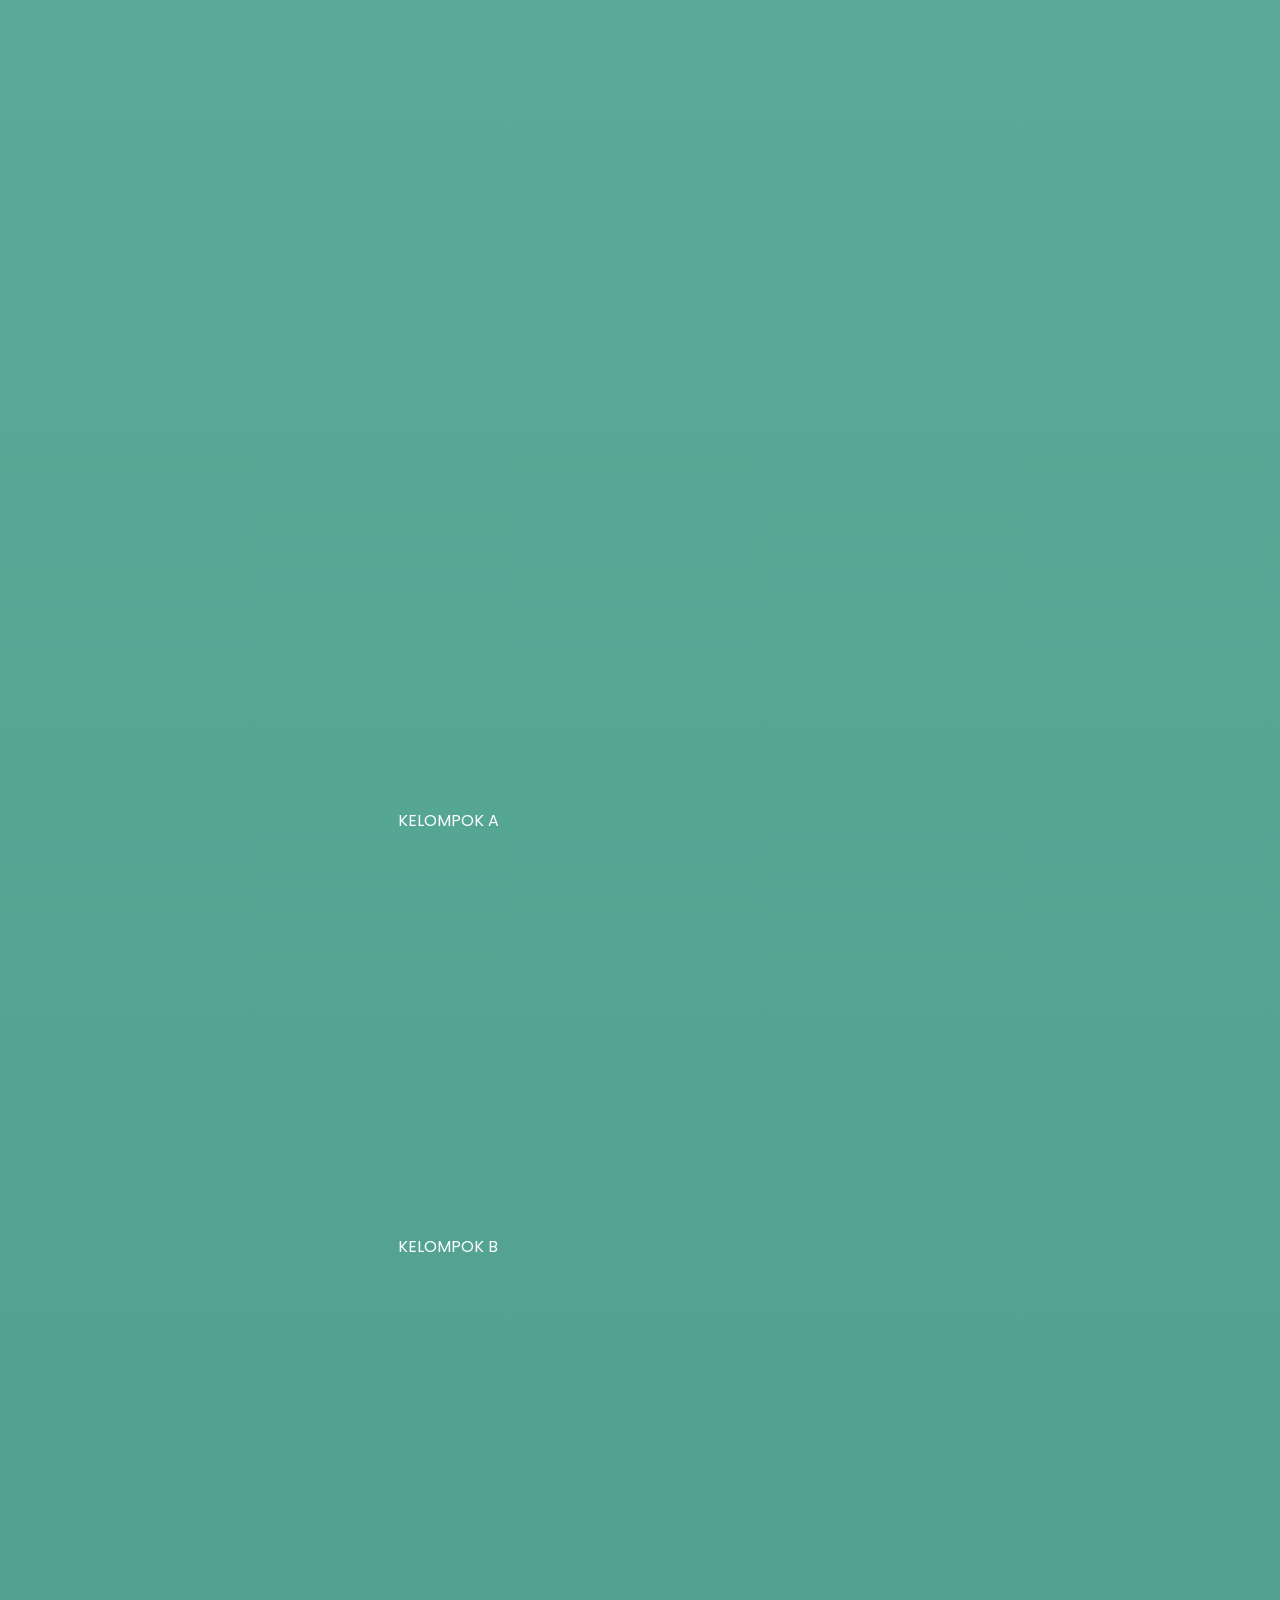
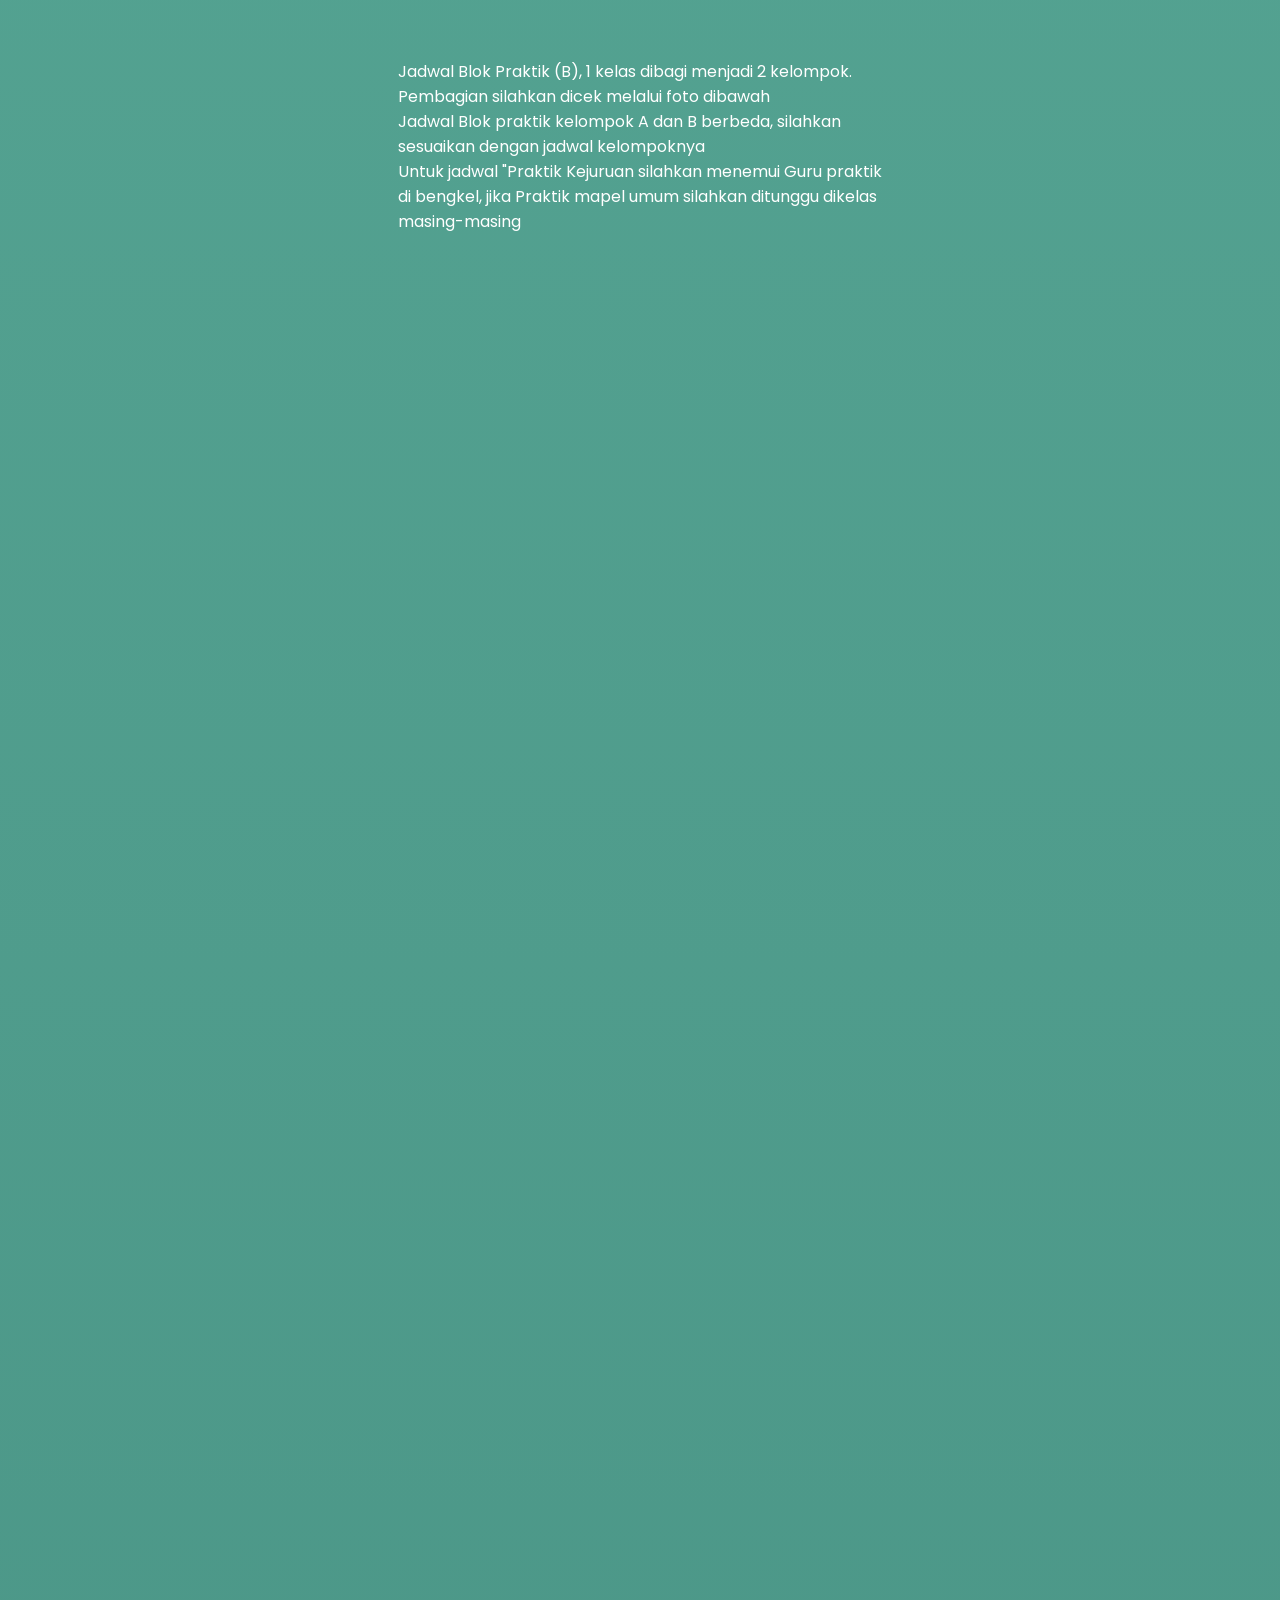
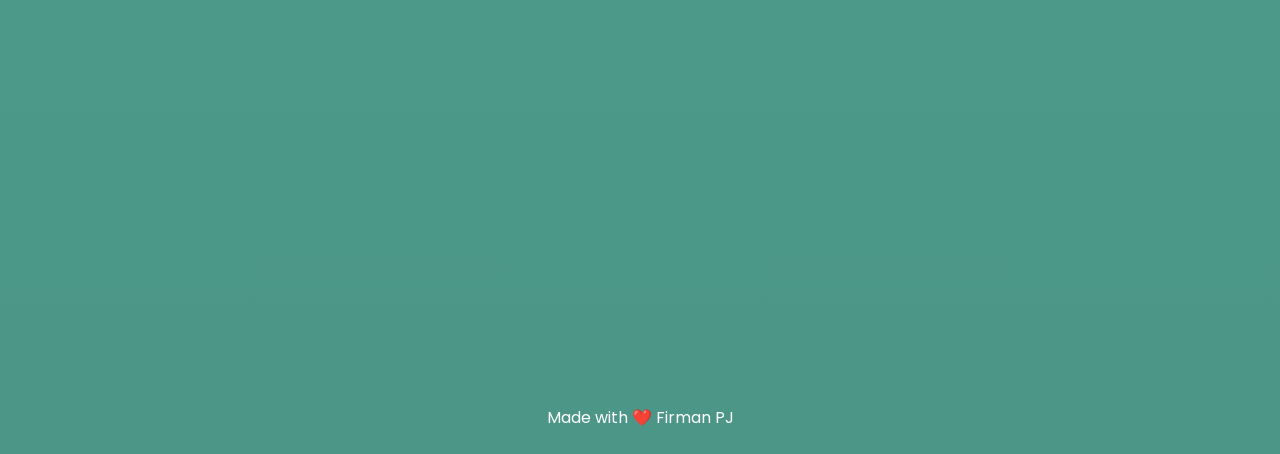
==== commit 02cc4d29: "Update index.html" ====
--- a/index.html
+++ b/index.html
@@ -142,8 +142,6 @@
 <img src="daftarsiswa.png">
   </div>
 
-<a href="https://www.tiktok.com/@xtkro_asixx" class="linkButton reveal"> 
-
 <section class="card reveal">
 
    <h2>📥 Download Dokumen</h2>
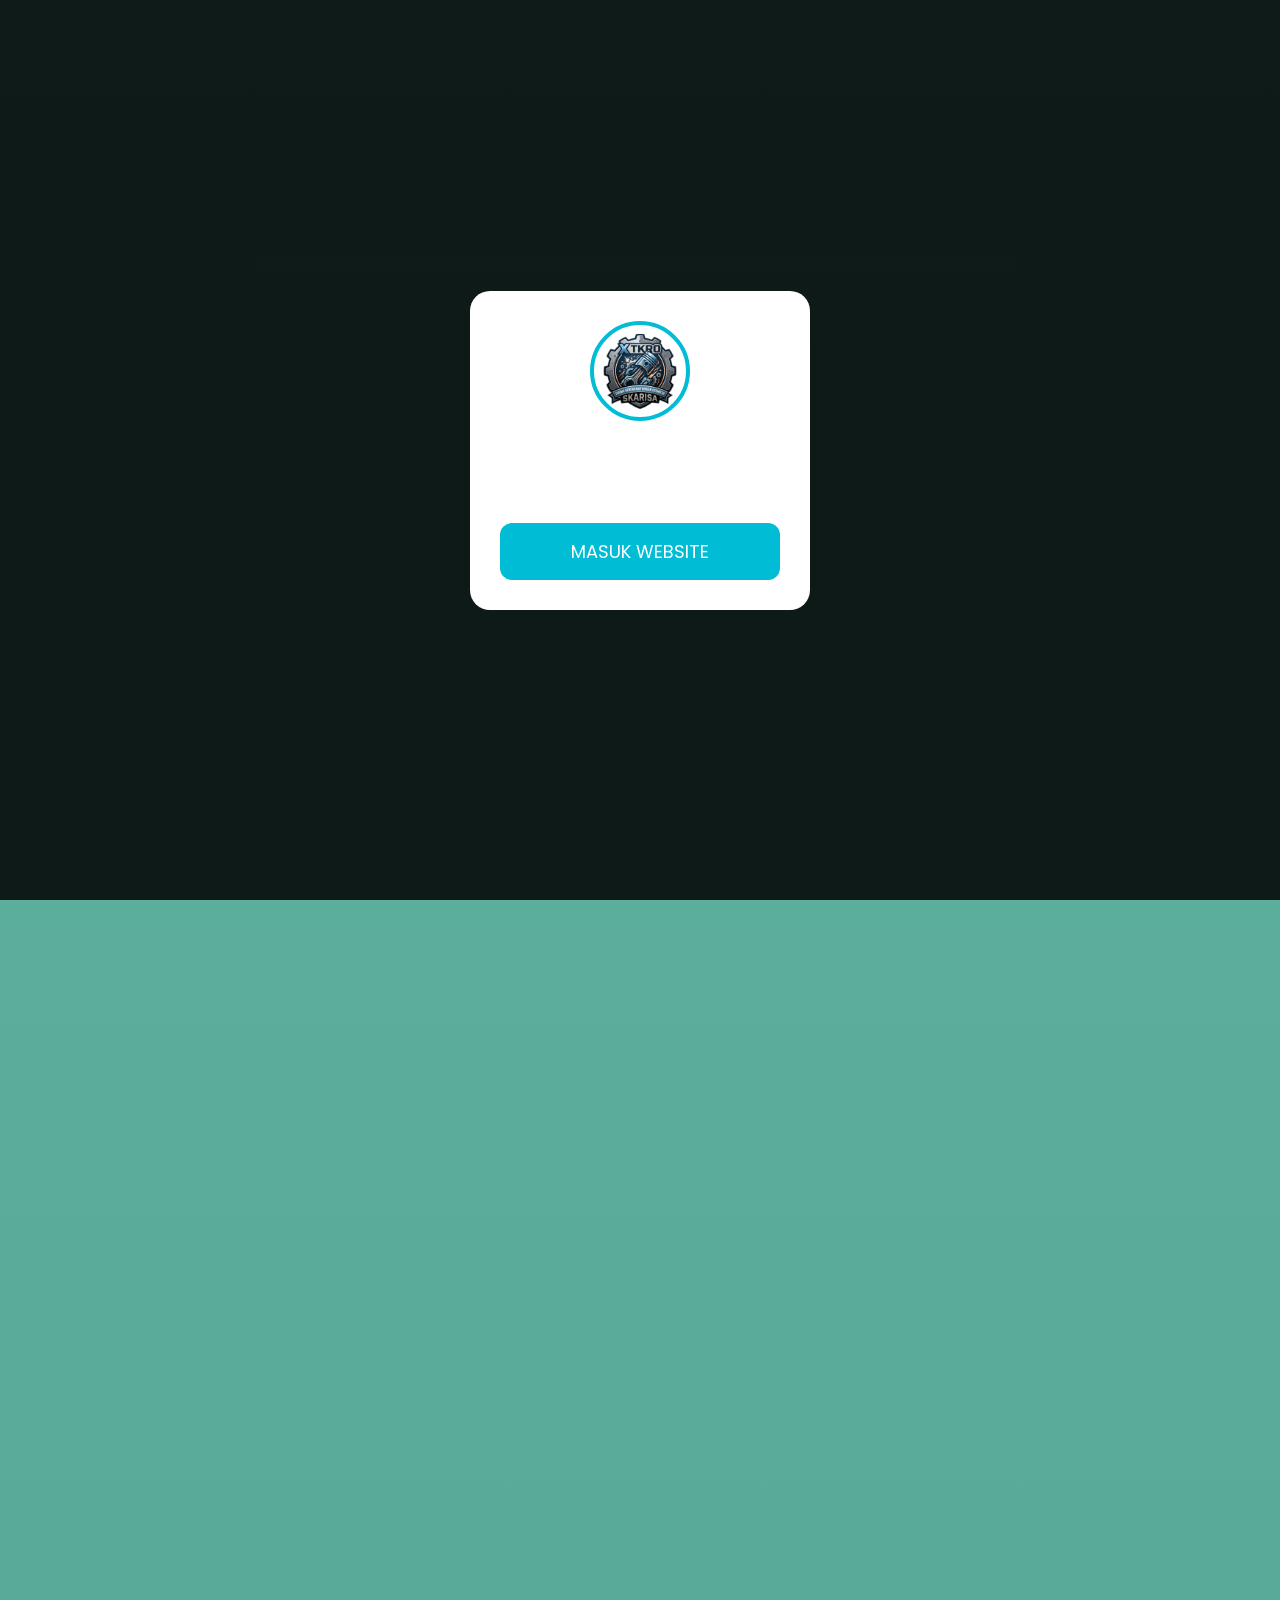
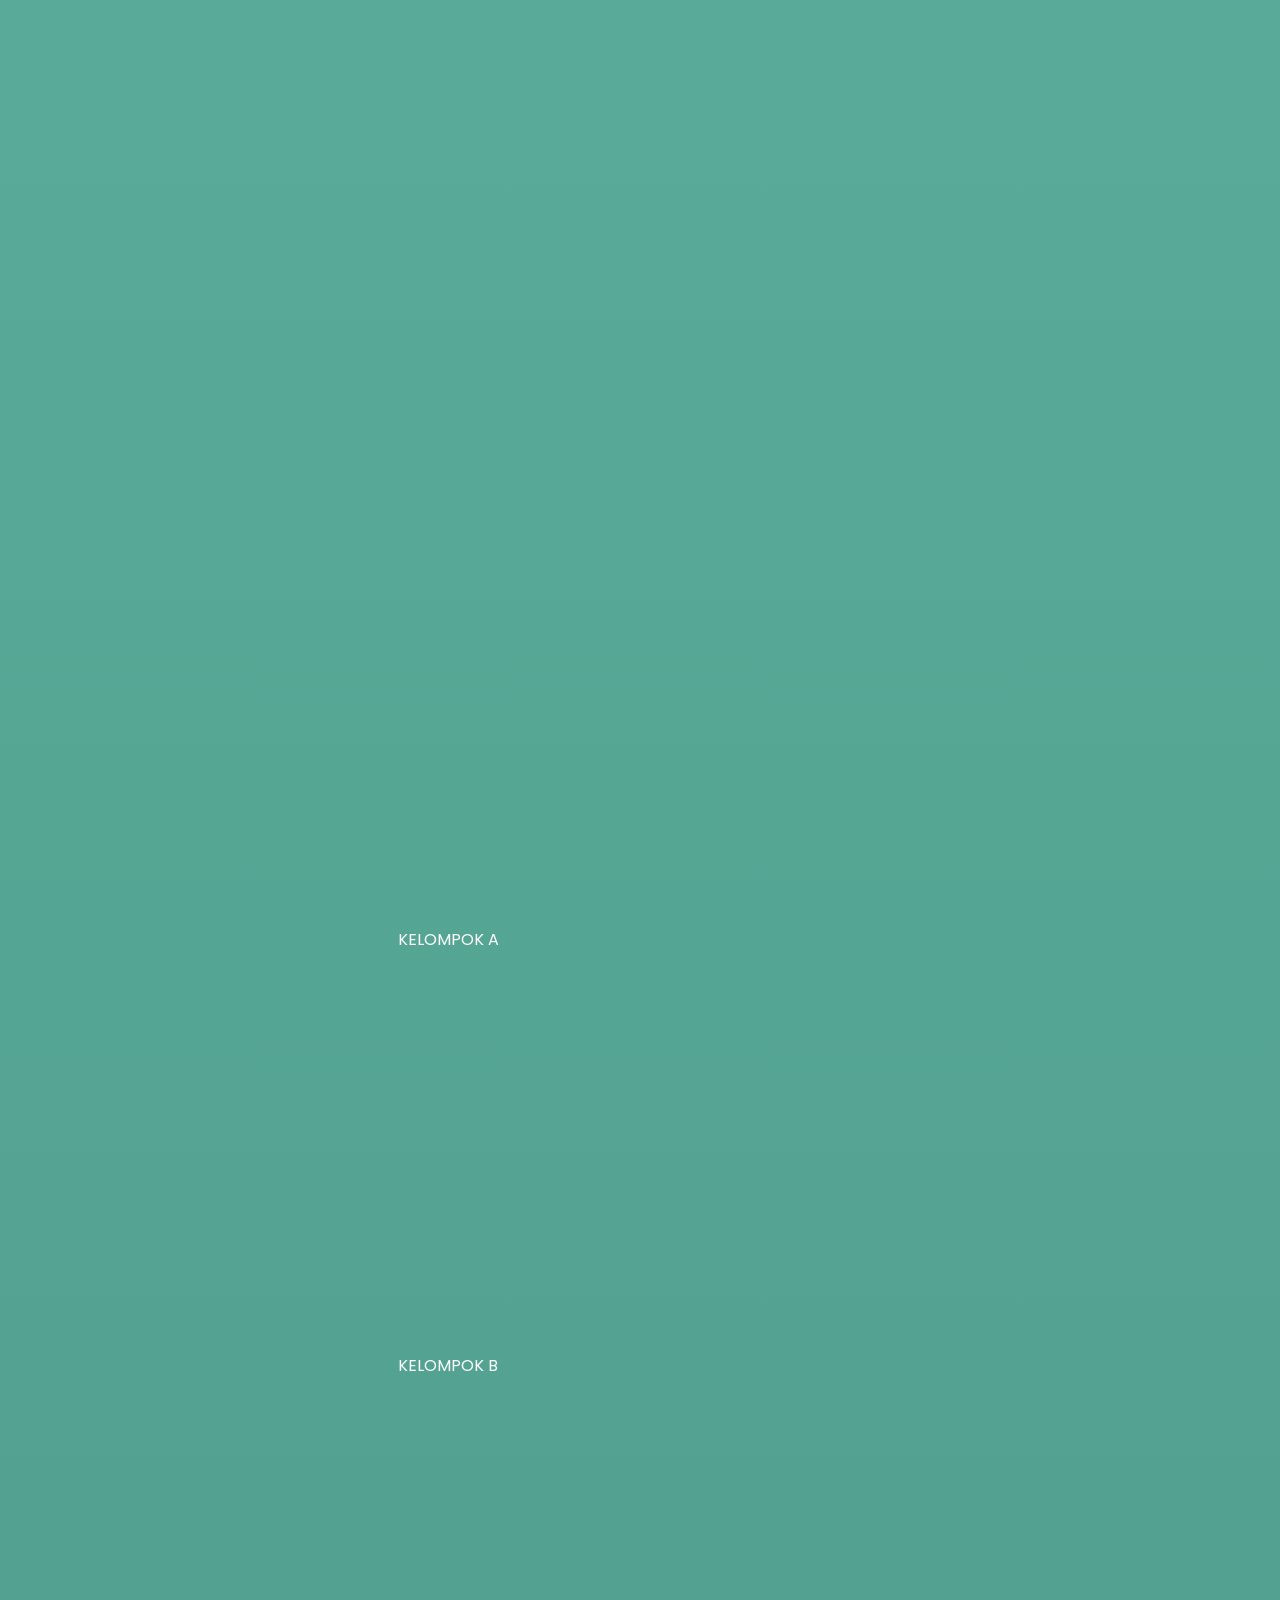
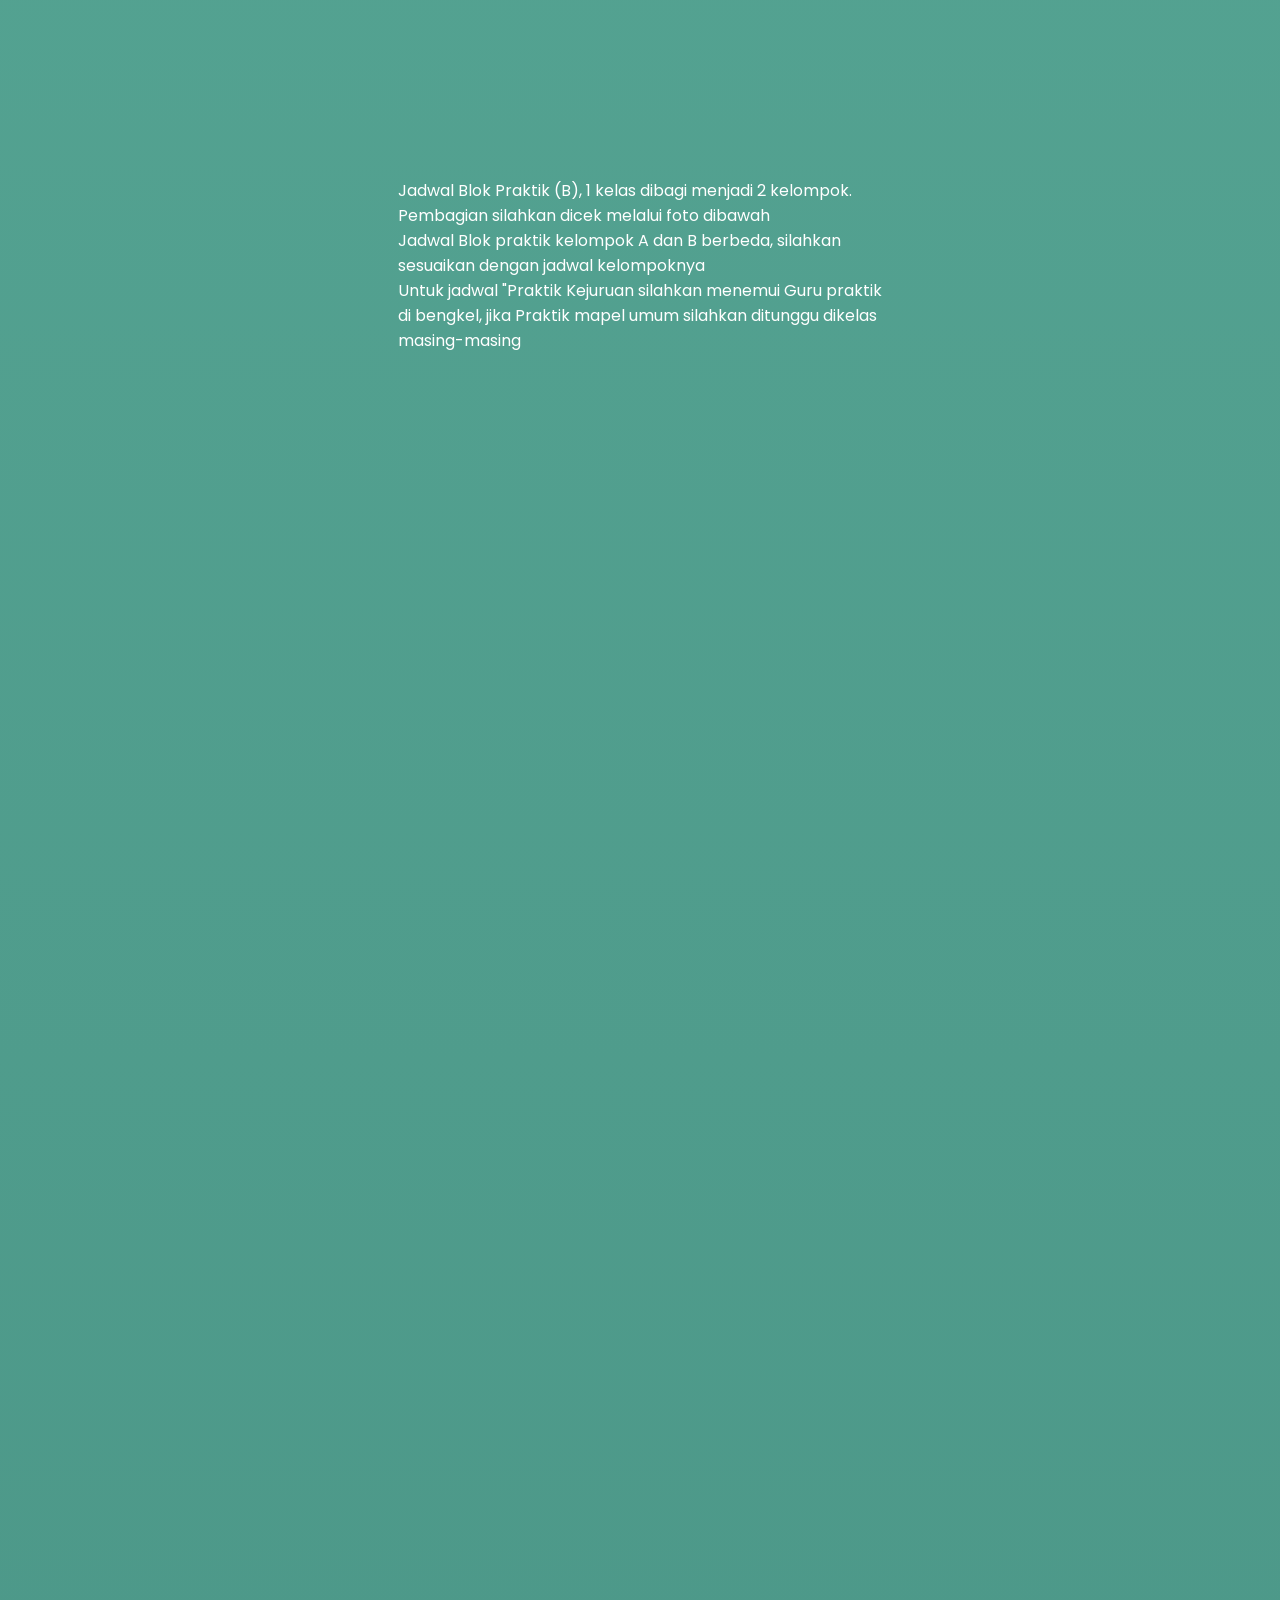
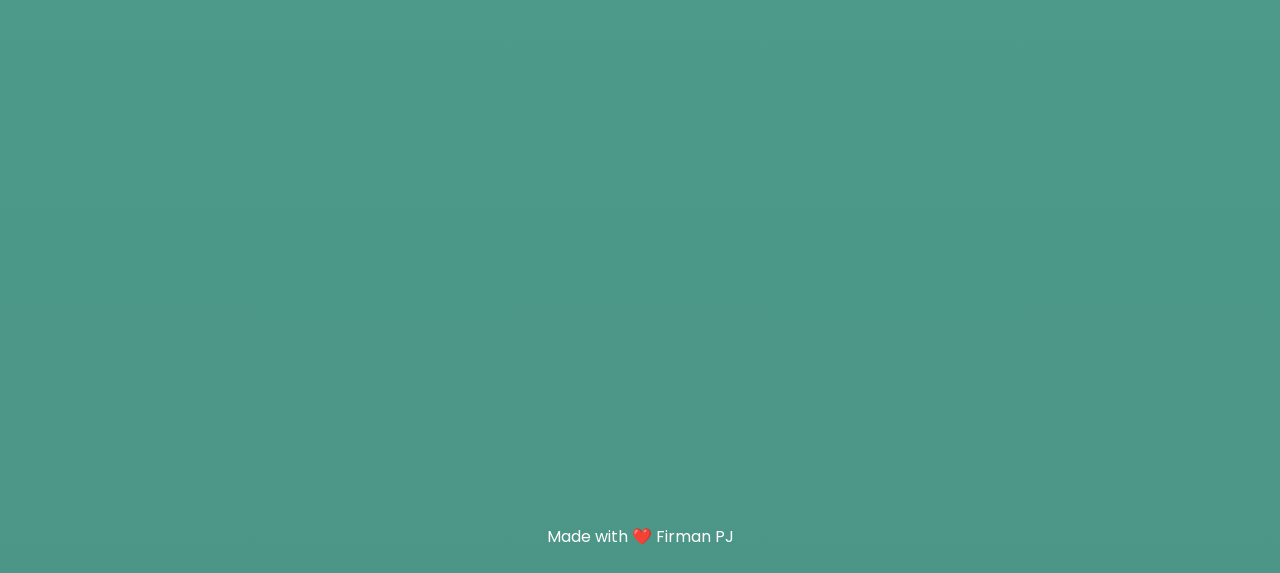
==== commit 7af29837: "Add files via upload" ====
--- a/index.html
+++ b/index.html
@@ -55,7 +55,7 @@
    <header class="hero reveal">
 
     <div class="banner reveal">
-        <img src="banner.jpg">
+        <img src="banner.png">
     </div>
 
     <img src="profile.png" class="avatar" alt="Profile">
@@ -91,6 +91,26 @@
 🔥 SKARISA Pride!
 </p>
 
+</div>
+<!-- KOTAK GALERI DOKUMENTASI -->
+<div class="gallery-container reveal">
+  <h3 class="gallery-title reveal">📸 DOKUMENTASI X TKRO</h3>
+  
+  <div class="carousel-wrapper">
+    <div class="carousel-track" id="carouselTrack">
+      <!-- Ganti URL gambar di bawah sesuai foto kelasmu -->
+      <img src="foto1.jpg" alt="Dokumentasi 1">
+      <img src="foto2.jpg" alt="Dokumentasi 2">
+      <img src="foto3.jpg" alt="Dokumentasi 3">
+      <img src="foto4.jpg" alt="Dokumentasi 4">
+    </div>
+  </div>
+  
+  <!-- Tombol Geser Navigasi -->
+  <div class="carousel-nav">
+    <button onclick="slideLeft()">❮</button>
+    <button onclick="slideRight()">❯</button>
+  </div>
 </div>
 
 <button class="menuButton reveal">
@@ -222,4 +242,4 @@
 <script src="script.js"></script>
 
 </body>
-</html>
+</html>
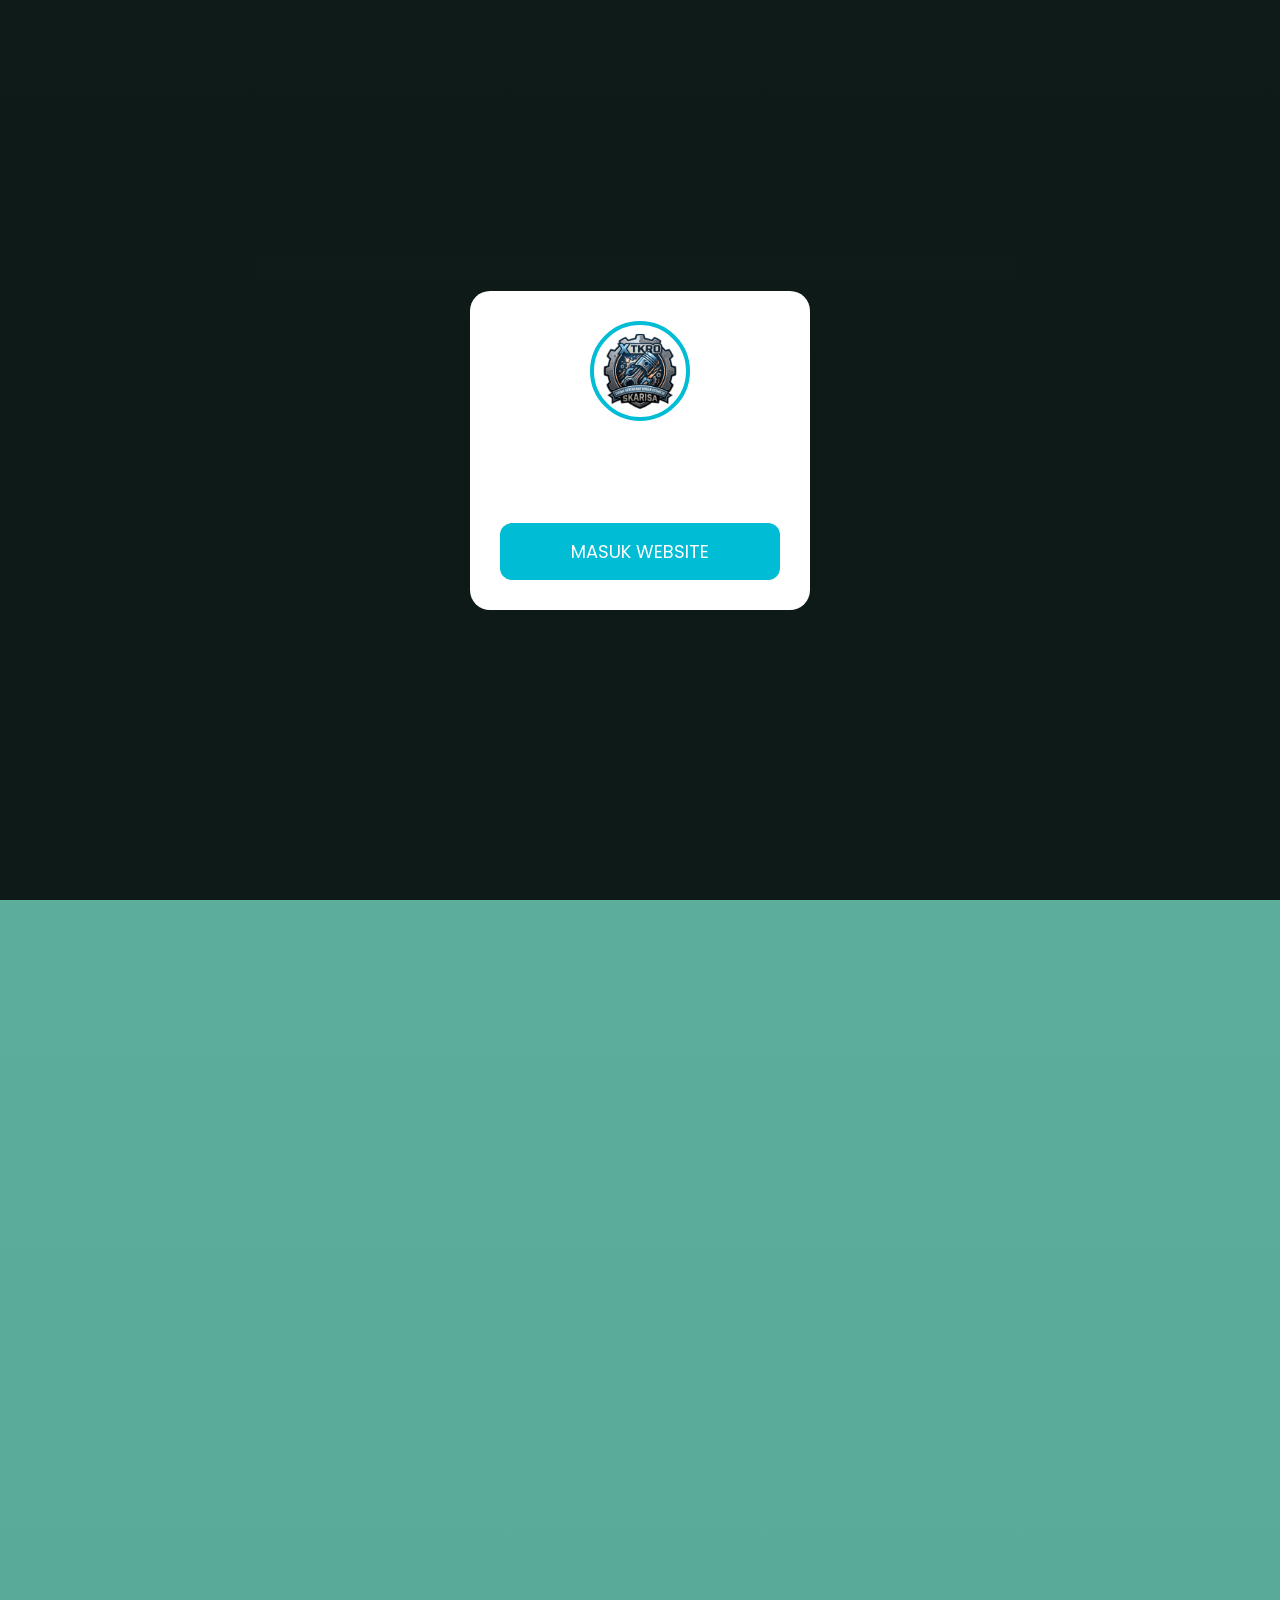
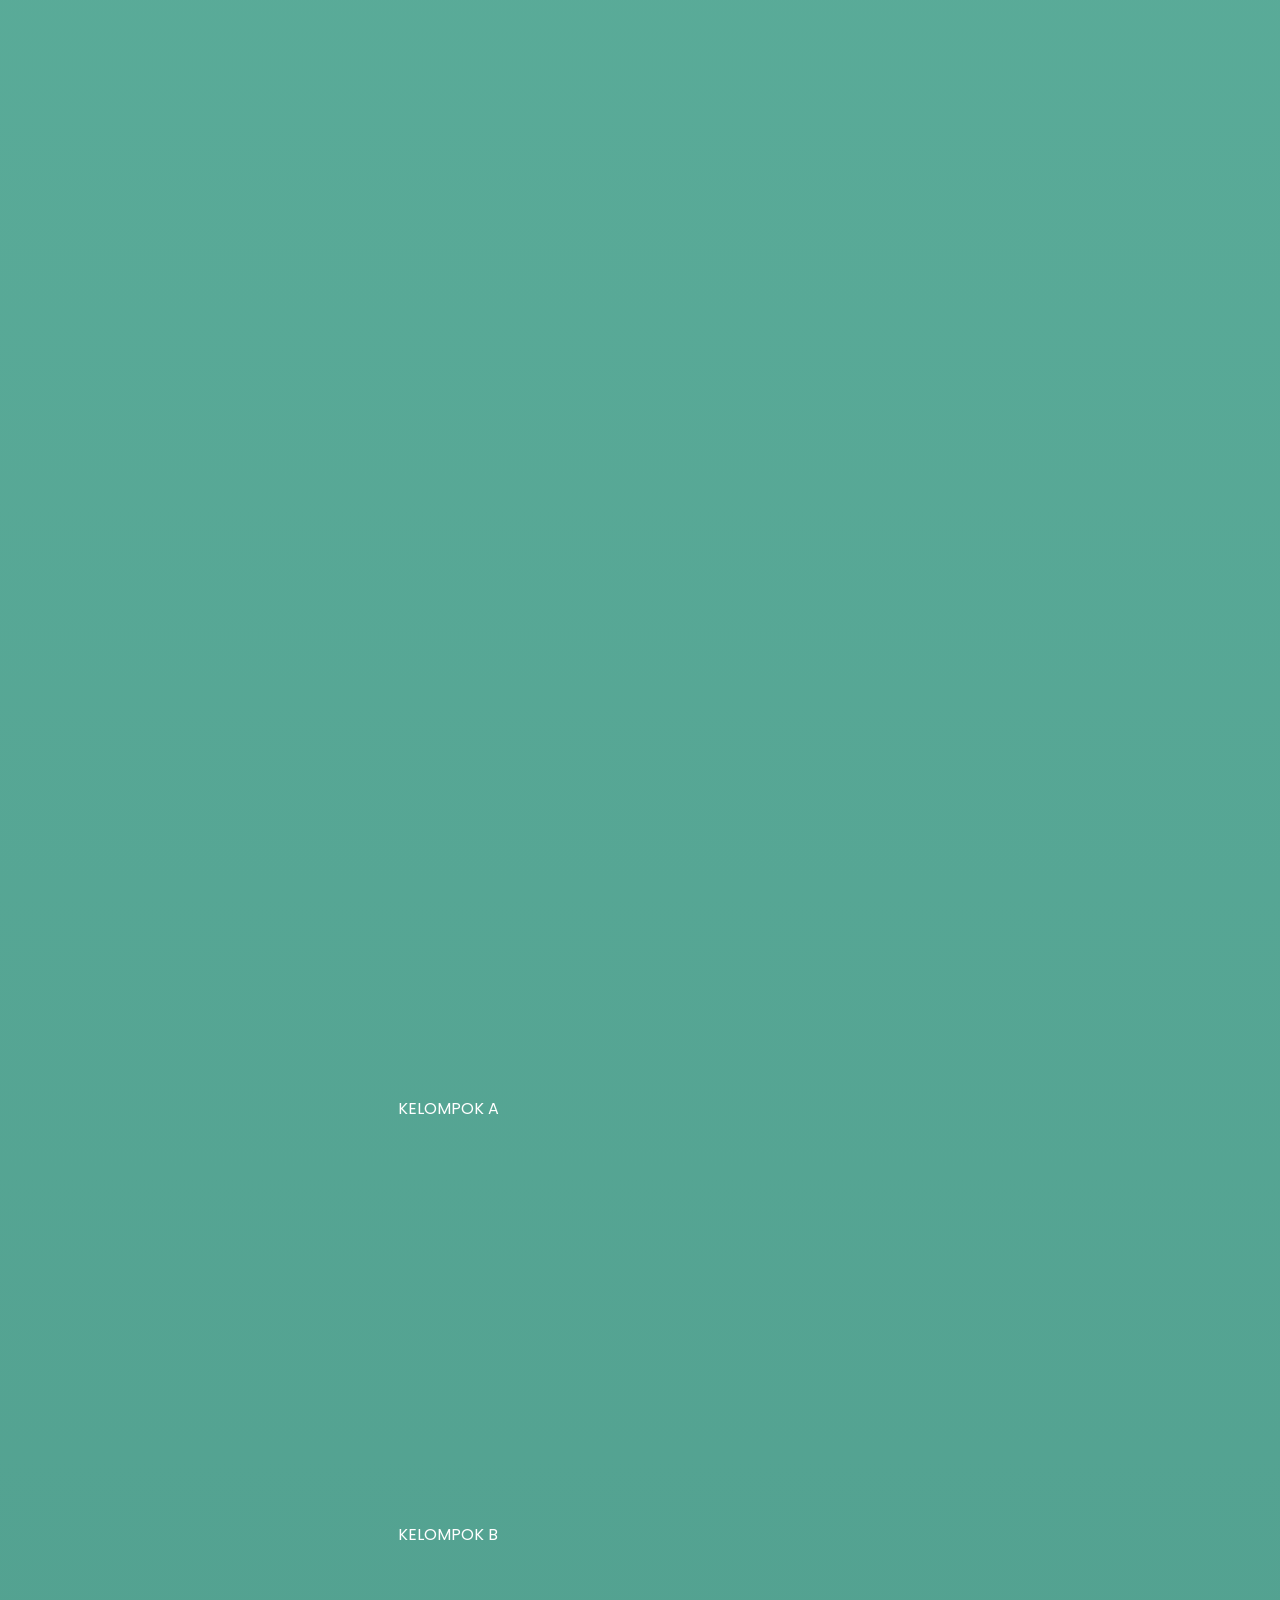
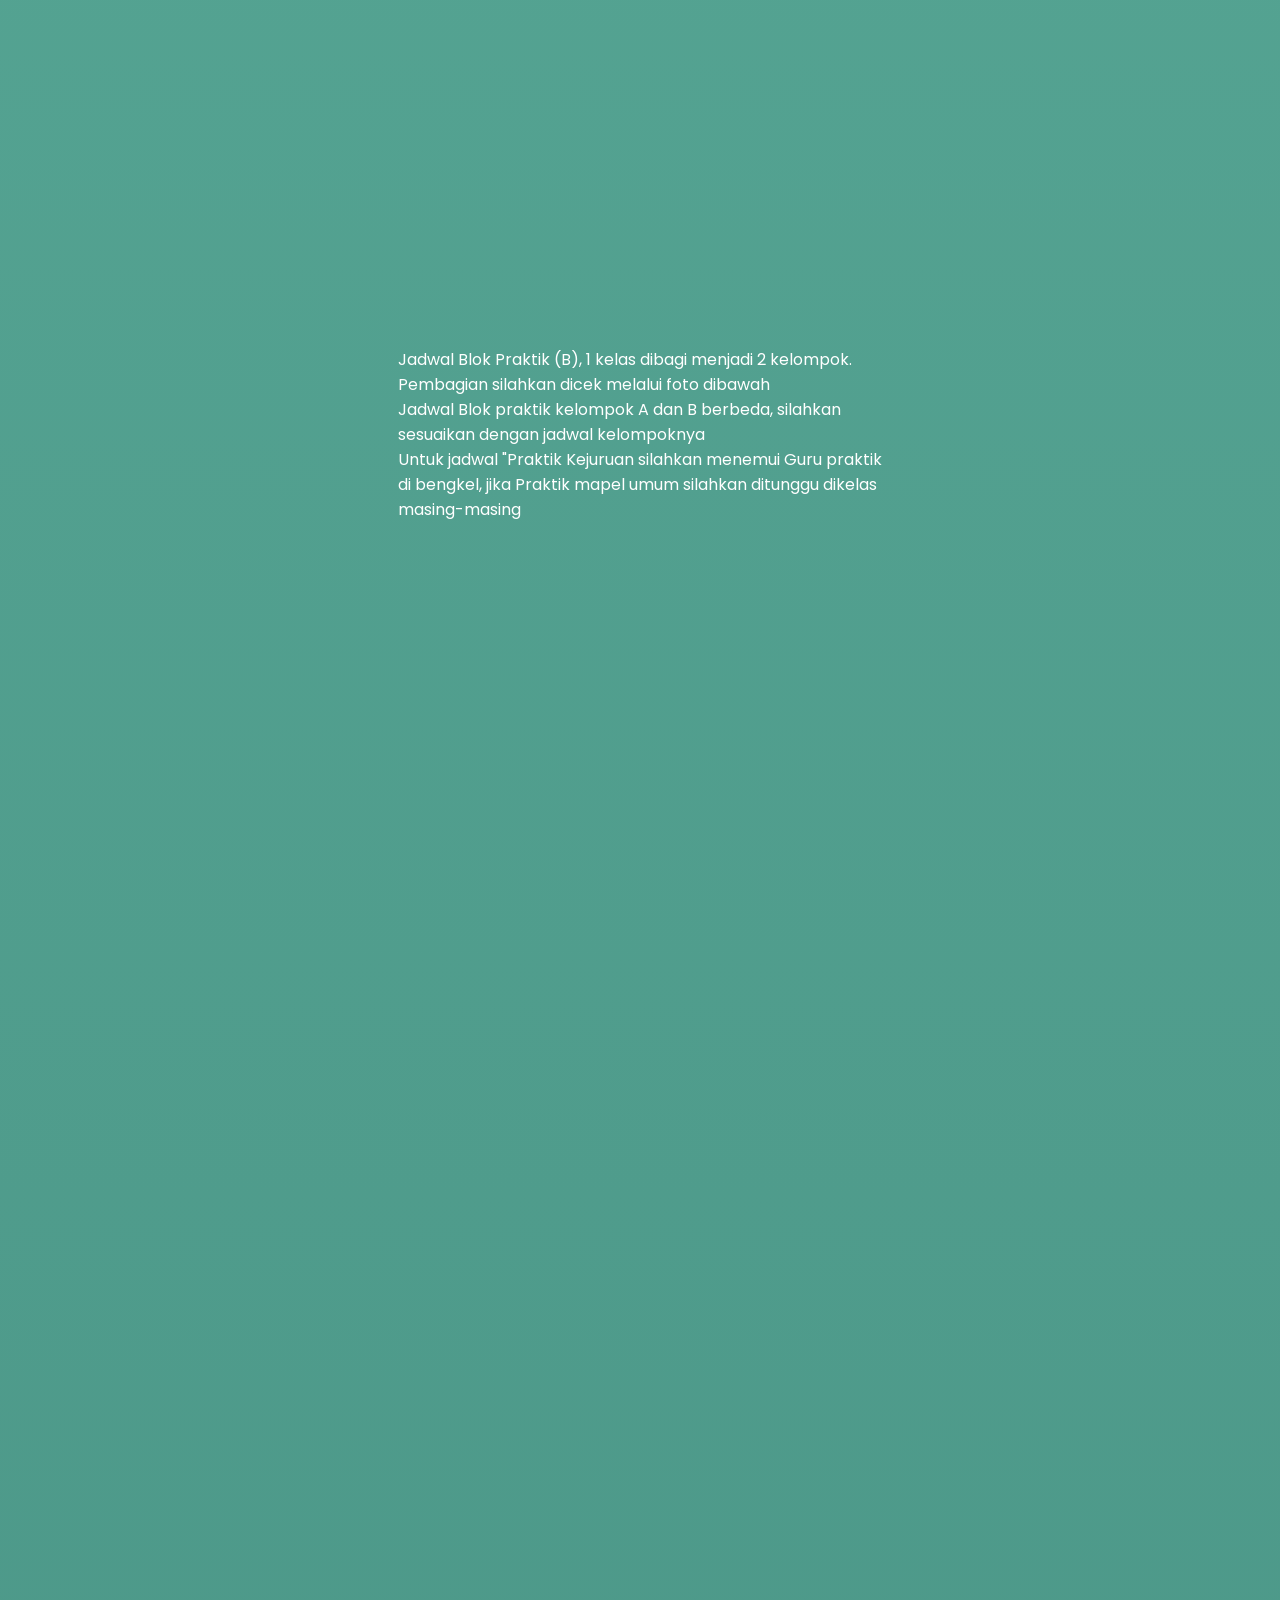
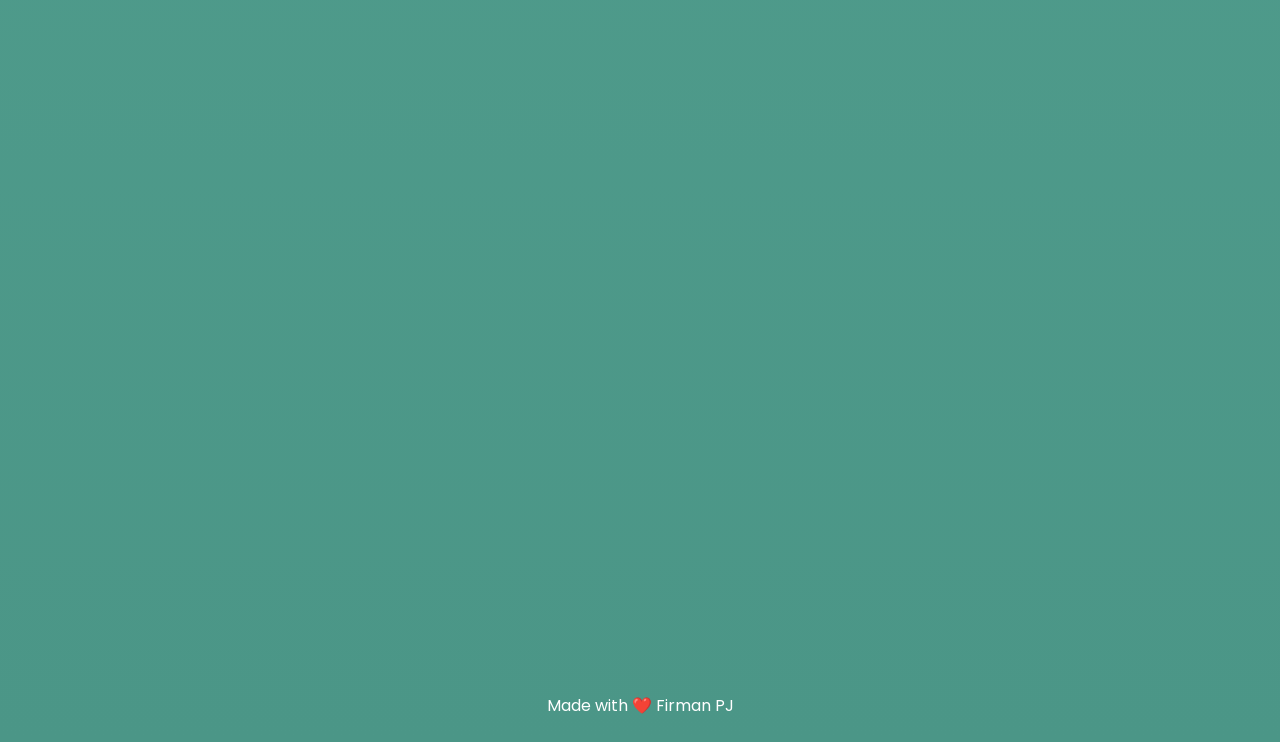
==== commit b2cd196b: "Update index.html" ====
--- a/index.html
+++ b/index.html
@@ -101,8 +101,11 @@
       <!-- Ganti URL gambar di bawah sesuai foto kelasmu -->
       <img src="foto1.jpg" alt="Dokumentasi 1">
       <img src="foto2.jpg" alt="Dokumentasi 2">
-      <img src="foto3.jpg" alt="Dokumentasi 3">
+      <img src="foto3.HEIC" alt="Dokumentasi 3">
       <img src="foto4.jpg" alt="Dokumentasi 4">
+        <img src="foto5.jpg" alt="Dokumentasi 5">
+        <img src="foto6.jpg" alt="Dokumentasi 6">
+        <img src="foto7.jpg" alt="Dokumentasi 7">
     </div>
   </div>
   
@@ -118,7 +121,6 @@
 </button>
 
 <div class="imageCard reveal">
-
 <img src="struktur.png">
 
 </div>
@@ -242,4 +244,4 @@
 <script src="script.js"></script>
 
 </body>
-</html>+</html>
--- a/style.css
+++ b/style.css
@@ -5,6 +5,65 @@
 /* ========================= */
 /* Reveal Animation */
 /* ========================= */
+.gallery-container {
+  width: 90%;
+  max-width: 400px;
+  margin: 15px auto;
+  text-align: center;
+}
+
+.gallery-title {
+  color: #ffffff;
+  font-size: 16px;
+  font-weight: bold;
+  margin-bottom: 8px;
+  text-transform: uppercase;
+}
+
+.carousel-wrapper {
+  overflow-x: auto;
+  scroll-behavior: smooth;
+  border-radius: 12px;
+  box-shadow: 0 4px 10px rgba(0,0,0,0.15);
+  display: flex;
+  -webkit-overflow-scrolling: touch; /* Biar smooth di HP */
+}
+
+/* Sembunyikan Scrollbar */
+.carousel-wrapper::-webkit-scrollbar {
+  display: none;
+}
+
+.carousel-track {
+  display: flex;
+  gap: 10px;
+}
+
+.carousel-track img {
+  width: 100%;
+  max-width: 320px;
+  height: 200px;
+  object-fit: cover;
+  border-radius: 12px;
+  flex-shrink: 0;
+}
+
+.carousel-nav {
+  margin-top: 8px;
+  display: flex;
+  justify-content: center;
+  gap: 15px;
+}
+
+.carousel-nav button {
+  background-color: #ff4b4b;
+  color: white;
+  border: none;
+  padding: 6px 14px;
+  border-radius: 20px;
+  cursor: pointer;
+  font-weight: bold;
+}
 
 .reveal{
     opacity:0;
